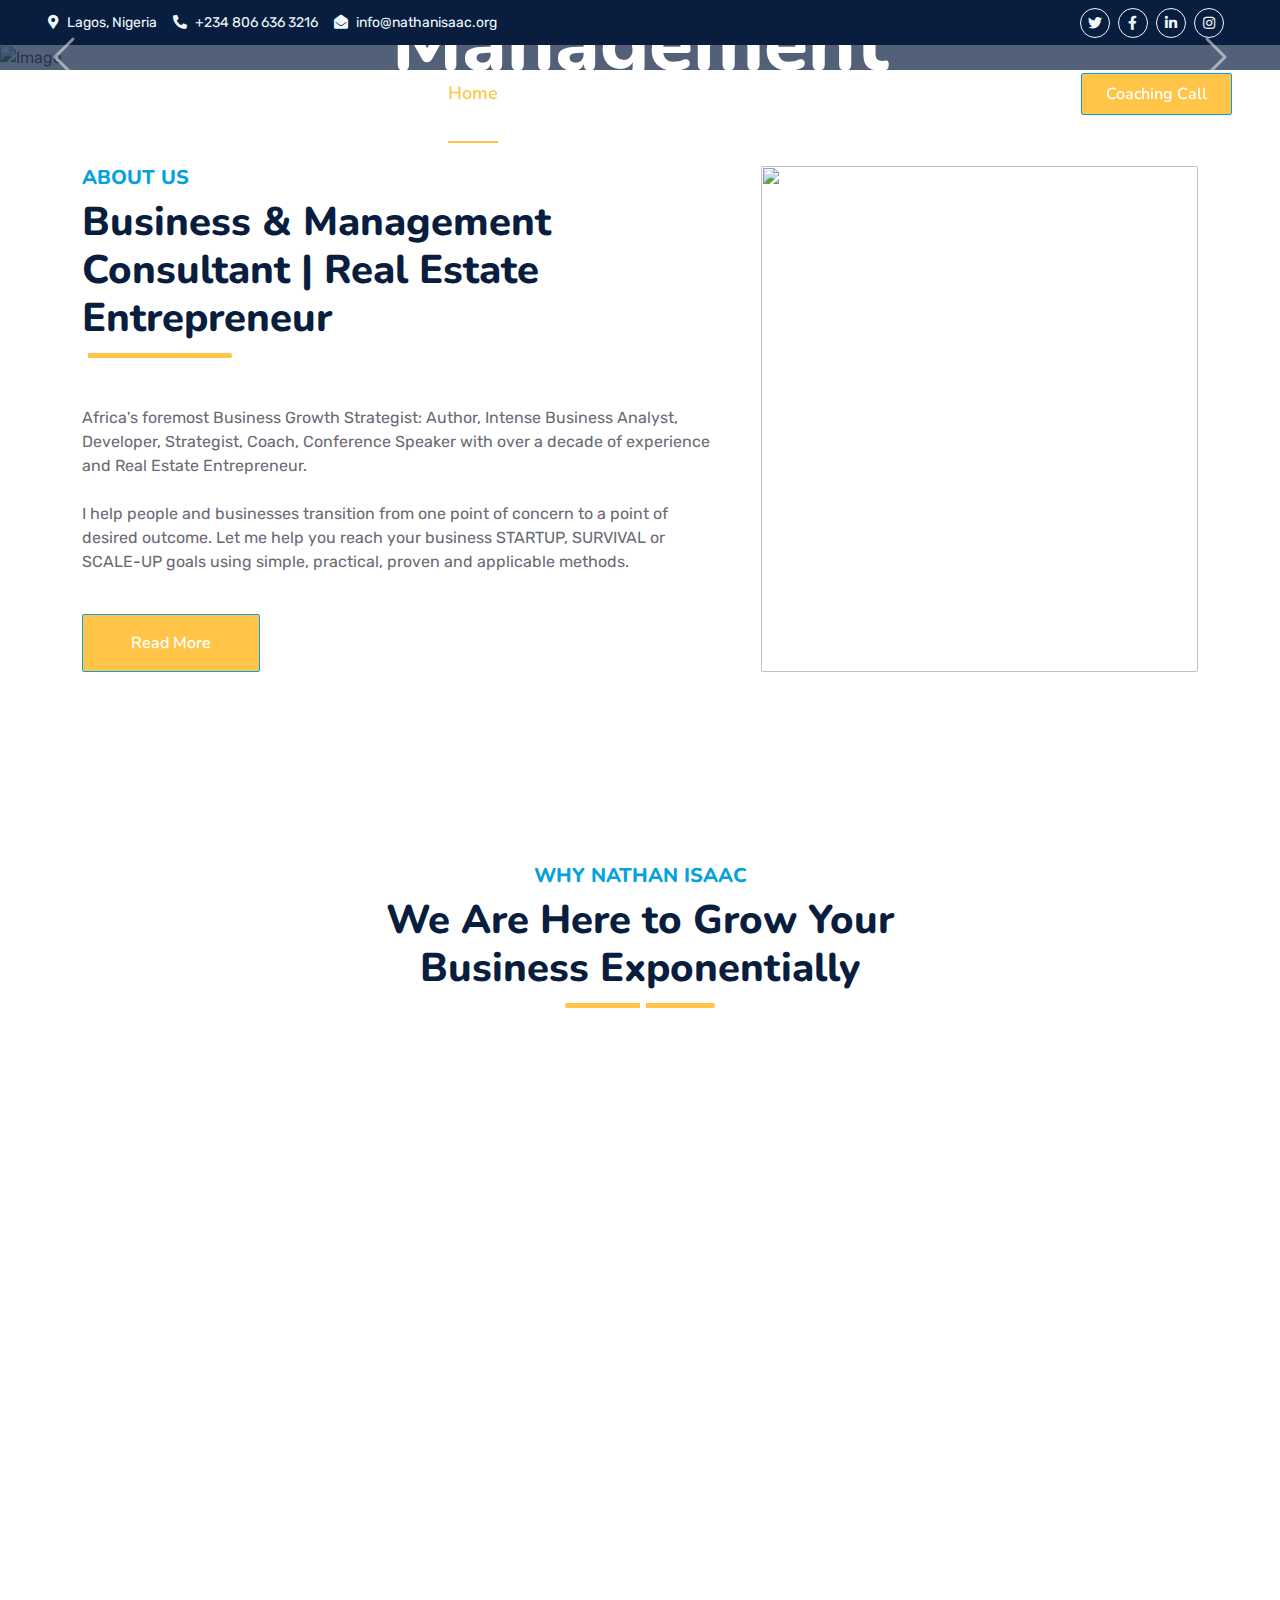
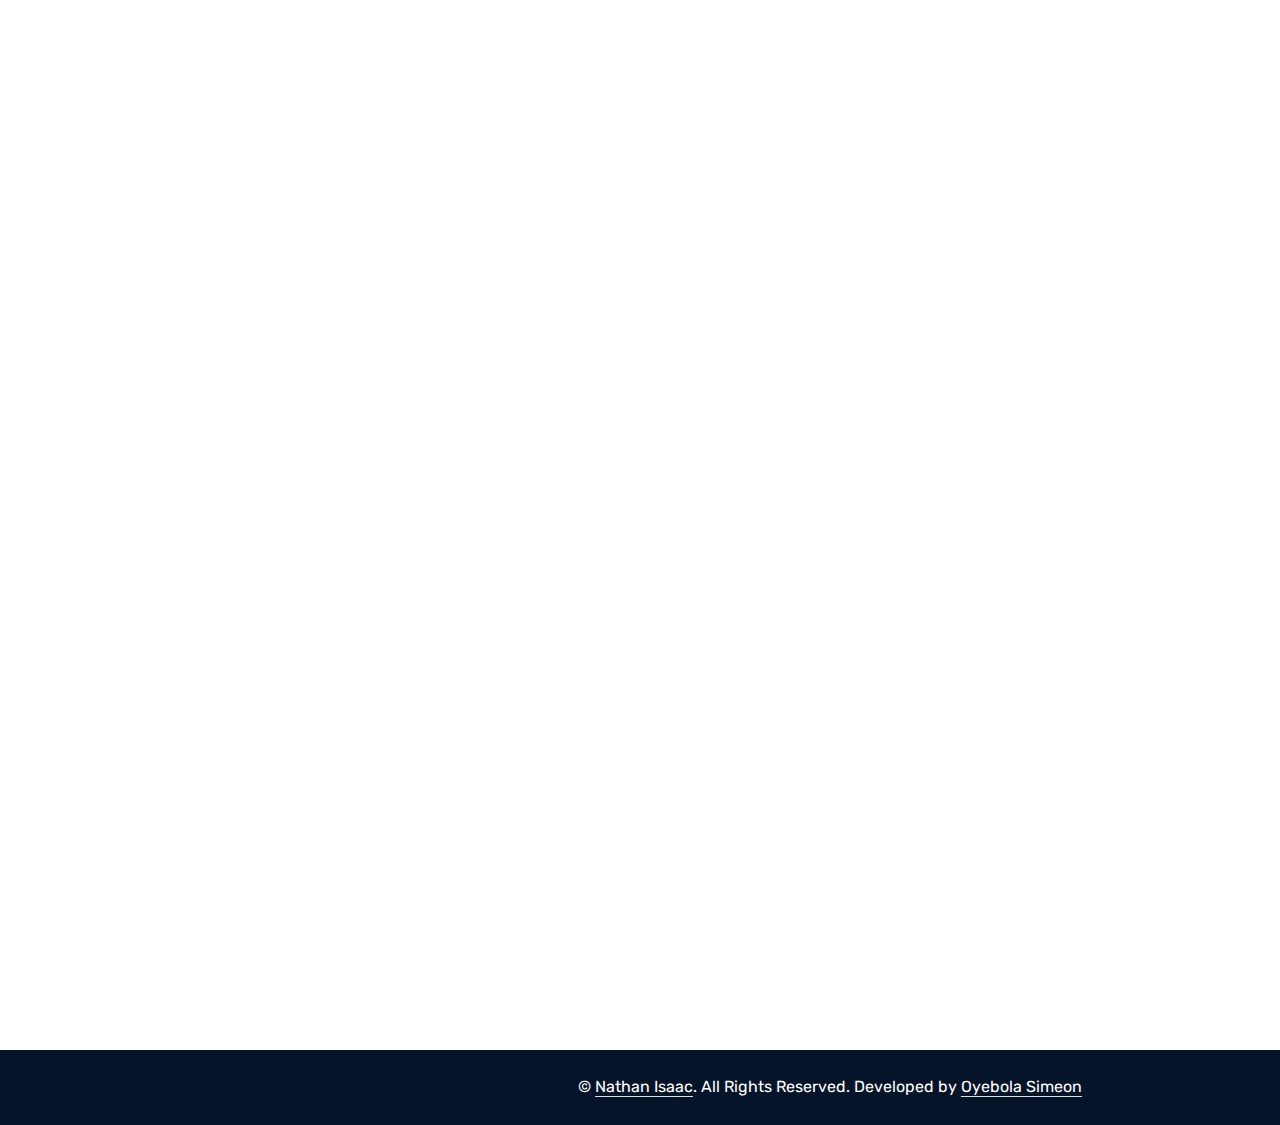
==== index.html @ c870b50d "content for home" ====
<!DOCTYPE html>
<html lang="en">

<head>
    <meta charset="utf-8">
    <title>Nathan Isaac -  The Nathan Isaac</title>
    <meta content="width=device-width, initial-scale=1.0" name="viewport">
    <meta content="Free HTML Templates" name="keywords">
    <meta content="Free HTML Templates" name="description">

    <!-- Favicon -->
    <link href="img/logo.png" rel="icon">

    <!-- Google Web Fonts -->
    <link rel="preconnect" href="https://fonts.googleapis.com">
    <link rel="preconnect" href="https://fonts.gstatic.com" crossorigin>
    <link href="https://fonts.googleapis.com/css2?family=Nunito:wght@400;600;700;800&family=Rubik:wght@400;500;600;700&display=swap" rel="stylesheet">

    <!-- Icon Font Stylesheet -->
    <link href="https://cdnjs.cloudflare.com/ajax/libs/font-awesome/5.10.0/css/all.min.css" rel="stylesheet">
    <link href="https://cdn.jsdelivr.net/npm/bootstrap-icons@1.4.1/font/bootstrap-icons.css" rel="stylesheet">

    <!-- Libraries Stylesheet -->
    <link href="lib/owlcarousel/assets/owl.carousel.min.css" rel="stylesheet">
    <link href="lib/animate/animate.min.css" rel="stylesheet">

    <!-- Customized Bootstrap Stylesheet #FFC448--> 
    <link href="css/bootstrap.min.css" rel="stylesheet">

    <!-- Template Stylesheet -->
    <link href="css/style.css" rel="stylesheet">
</head>

<body>
    <!-- Spinner Start -->
    <div id="spinner" class="show bg-white position-fixed translate-middle w-100 vh-100 top-50 start-50 d-flex align-items-center justify-content-center">
        <div class="spinner"></div>
    </div>
    <!-- Spinner End -->


    <!-- Topbar Start -->
    <div class="container-fluid bg-dark px-5 d-none d-lg-block">
        <div class="row gx-0">
            <div class="col-lg-8 text-center text-lg-start mb-2 mb-lg-0">
                <div class="d-inline-flex align-items-center" style="height: 45px;">
                    <small class="me-3 text-light"><i class="fa fa-map-marker-alt me-2"></i>Lagos, Nigeria</small>
                    <small class="me-3 text-light"><i class="fa fa-phone-alt me-2"></i>+234 806 636 3216</small>
                    <small class="text-light"><i class="fa fa-envelope-open me-2"></i>info@nathanisaac.org</small>
                </div>
            </div>
            <div class="col-lg-4 text-center text-lg-end">
                <div class="d-inline-flex align-items-center" style="height: 45px;">
                    <a class="btn btn-sm btn-outline-light btn-sm-square rounded-circle me-2" href="https://www.twitter.com/meetNathanIsaac"><i class="fab fa-twitter fw-normal"></i></a>
                    <a class="btn btn-sm btn-outline-light btn-sm-square rounded-circle me-2" href="https://www.facebook.com/meetnathanisaac"><i class="fab fa-facebook-f fw-normal"></i></a>
                    <a class="btn btn-sm btn-outline-light btn-sm-square rounded-circle me-2" href="https://www.linkedin.com/in/meetnathanisaac"><i class="fab fa-linkedin-in fw-normal"></i></a>
                    <a class="btn btn-sm btn-outline-light btn-sm-square rounded-circle me-2" href="www.instagram.com/meetnathanisaac"><i class="fab fa-instagram fw-normal"></i></a>
                    <!-- <a class="btn btn-sm btn-outline-light btn-sm-square rounded-circle" href=""><i class="fab fa-youtube fw-normal"></i></a> -->
                </div>
            </div>
        </div>
    </div>
    <!-- Topbar End -->


    <!-- Navbar & Carousel Start -->
    <div class="container-fluid position-relative p-0">
        <nav class="navbar navbar-expand-lg navbar-dark px-5 py-3 py-lg-0">
            <a href="index.html" class="navbar-brand p-0">
                <h1 class="m-0"><i class="fa fa-user-tie me-2"></i>Nathan Isaac</h1>
            </a>
            <button class="navbar-toggler" type="button" data-bs-toggle="collapse" data-bs-target="#navbarCollapse">
                <span class="fa fa-bars"></span>
            </button>
            <div class="collapse navbar-collapse" id="navbarCollapse">
                <div class="navbar-nav ms-auto py-0">
                    <a href="index.html" class="nav-item nav-link active">Home</a>
                    <!-- <a href="about.html" class="nav-item nav-link">About</a> -->
                    <!-- About DROPDOWN -->
                    <div class="nav-item dropdown">
                        <a href="#" class="nav-link dropdown-toggle" data-bs-toggle="dropdown">About</a>
                        <div class="dropdown-menu m-0">
                            <a href="profile.html" class="dropdown-item">Profile</a>
                            <a href="detail.html" class="dropdown-item">Mission</a>
                            <a href="detail.html" class="dropdown-item">Vision</a>
                            <a href="detail.html" class="dropdown-item">Core Values</a>
                            <a href="detail.html" class="dropdown-item">Gallery</a>
                        </div>
                    </div>
                    <a href="service.html" class="nav-item nav-link">Services</a>
                    <!-- Blog Dropdown -->
                    <div class="nav-item dropdown">
                        <a href="#" class="nav-link dropdown-toggle" data-bs-toggle="dropdown">Blog</a>
                        <div class="dropdown-menu m-0">
                            <a href="blog.html" class="dropdown-item">Business</a>
                            <a href="blog.html" class="dropdown-item">Finance</a>
                            <a href="blog.html" class="dropdown-item">Self Help</a>
                            <a href="blog.html" class="dropdown-item">Faith</a>
                            <!-- <a href="detail.html" class="dropdown-item">Blog Detail</a> -->
                        </div>
                    </div>

                    <!-- Resources Document -->
                    <div class="nav-item dropdown">
                        <a href="#" class="nav-link dropdown-toggle" data-bs-toggle="dropdown">Resources</a>
                        <div class="dropdown-menu m-0">
                            <a href="blog.html" class="dropdown-item">Books</a>
                            <a href="blog.html" class="dropdown-item">Podcasts</a>
                            <a href="blog.html" class="dropdown-item">Trainings</a>
                            <a href="blog.html" class="dropdown-item">Seminars</a>
                            <a href="blog.html" class="dropdown-item">Conferences</a>
                            <!-- <a href="detail.html" class="dropdown-item">Blog Detail</a> -->
                        </div>
                    </div>
                    <div class="nav-item dropdown">
                        <a href="#" class="nav-link dropdown-toggle" data-bs-toggle="dropdown">Pages</a>
                        <div class="dropdown-menu m-0">
                            <a href="price.html" class="dropdown-item">Testimonials</a>
                            <a href="feature.html" class="dropdown-item">Real Estate</a>
                            <a href="team.html" class="dropdown-item">Team Members</a>
                            <a href="testimonial.html" class="dropdown-item">Testimonial</a>
                            <a href="quote.html" class="dropdown-item">Free Quote</a>
                        </div>
                    </div>
                    <a href="contact.html" class="nav-item nav-link">Contact</a>
                </div>
                <!-- <butaton type="button" class="btn text-primary ms-3" data-bs-toggle="modal" data-bs-target="#searchModal"><i class="fa fa-search"></i></butaton> -->
                <!-- <a href="https://wa.link/mmnqjl" class="btn btn-primary py-2 px-4 ms-3">Coaching Call</a> -->
                <a href="https://superpeer.com/nathanisaac/-/business-growth-coaching" class="btn btn-primary py-2 px-4 ms-3">Coaching Call</a>
                
            </div>
        </nav>

        <div id="header-carousel" class="carousel slide carousel-fade" data-bs-ride="carousel">
            <div class="carousel-inner">
                <div class="carousel-item active">
                    <img style="width:100%; height: 90vh;" src="assets/img-1.jpg" alt="Image">
                    <div class="carousel-caption d-flex flex-column align-items-center justify-content-center">
                        <div class="p-3" style="max-width: 900px;">
                            <h5 class="text-white text-uppercase mb-3 animated slideInDown">NATHAN ISAAC</h5>
                            <h1 class="display-1 text-white mb-md-4 animated zoomIn">Business & Management Counsellor</h1>
                            <a href="quote.html" class="btn btn-primary py-md-3 px-md-5 me-3 animated slideInLeft">Access Masterclass</a>
                            <a href="" class="btn btn-outline-light py-md-3 px-md-5 animated slideInRight">Contact Us</a>
                        </div>
                    </div>
                </div>
                <div class="carousel-item">
                    <img style="width:100%; height: 90vh;" src="assets/img-2.jpg" alt="Image">
                    <div class="carousel-caption d-flex flex-column align-items-center justify-content-center">
                        <div class="p-3" style="max-width: 900px;">
                            <h5 class="text-white text-uppercase mb-3 animated slideInDown">NATHAN ISAAC</h5>
                            <h1 class="display-1 text-white mb-md-4 animated zoomIn">Intense Business Analyst</h1>
                            <a href="quote.html" class="btn btn-primary py-md-3 px-md-5 me-3 animated slideInLeft">Get Business Update</a>
                            <a href="" class="btn btn-outline-light py-md-3 px-md-5 animated slideInRight">Contact Us</a>
                        </div>
                    </div>
                </div>
                <div class="carousel-item">
                    <img style="width:100%; height: 90vh;"src="assets/img-1.jpg" alt="Image">
                    <div class="carousel-caption d-flex flex-column align-items-center justify-content-center">
                        <div class="p-3" style="max-width: 900px;">
                            <h5 class="text-white text-uppercase mb-3 animated slideInDown">NATHAN ISAAC</h5>
                            <h1 class="display-1 text-white mb-md-4 animated zoomIn">Real Estate Entrepreneur </h1>
                            <a href="quote.html" class="btn btn-primary py-md-3 px-md-5 me-3 animated slideInLeft">Become a Real Estate Broker</a>
                            <a href="" class="btn btn-outline-light py-md-3 px-md-5 animated slideInRight">Contact Us</a>
                        </div>
                    </div>
                </div>
                <div class="carousel-item">
                    <img style="width:100%; height: 90vh;"src="assets/img-2.jpg" alt="Image">
                    <div class="carousel-caption d-flex flex-column align-items-center justify-content-center">
                        <div class="p-3" style="max-width: 900px;">
                            <h5 class="text-white text-uppercase mb-3 animated slideInDown">NATHAN ISAAC</h5>
                            <h1 class="display-1 text-white mb-md-4 animated zoomIn">Conference Speaker </h1>
                            <a href="quote.html" class="btn btn-primary py-md-3 px-md-5 me-3 animated slideInLeft">Book Me</a>
                            <a href="" class="btn btn-outline-light py-md-3 px-md-5 animated slideInRight">Contact Us</a>
                        </div>
                    </div>
                </div>
            </div>
            <button class="carousel-control-prev" type="button" data-bs-target="#header-carousel"
                data-bs-slide="prev">
                <span class="carousel-control-prev-icon" aria-hidden="true"></span>
                <span class="visually-hidden">Previous</span>
            </button>
            <button class="carousel-control-next" type="button" data-bs-target="#header-carousel"
                data-bs-slide="next">
                <span class="carousel-control-next-icon" aria-hidden="true"></span>
                <span class="visually-hidden">Next</span>
            </button>
        </div>
    </div>
    <!-- Navbar & Carousel End -->


    <!-- Full Screen Search Start -->
    <div class="modal fade" id="searchModal" tabindex="-1">
        <div class="modal-dialog modal-fullscreen">
            <div class="modal-content" style="background: rgba(9, 30, 62, .7);">
                <div class="modal-header border-0">
                    <button type="button" class="btn bg-white btn-close" data-bs-dismiss="modal" aria-label="Close"></button>
                </div>
                <div class="modal-body d-flex align-items-center justify-content-center">
                    <div class="input-group" style="max-width: 600px;">
                        <input type="text" class="form-control bg-transparent border-primary p-3" placeholder="Type search keyword">
                        <button class="btn btn-primary px-4"><i class="bi bi-search"></i></button>
                    </div>
                </div>
            </div>
        </div>
    </div>
    <!-- Full Screen Search End -->


    <!-- About Start -->
    <div class="container-fluid py-5 wow fadeInUp" data-wow-delay="0.1s">
        <div class="container py-5">
            <div class="row g-5">
                <div class="col-lg-7">
                    <div class="section-title position-relative pb-3 mb-5">
                        <h5 class="fw-bold text-primary text-uppercase">About Us</h5>
                        <h1 class="mb-0">Business & Management Consultant | Real Estate Entrepreneur</h1>
                    </div>
                    <p class="mb-4">
                        Africa's foremost Business Growth Strategist:
Author, Intense Business Analyst, Developer, Strategist, Coach, Conference Speaker with over a decade of experience and Real Estate Entrepreneur.
                    </p>

                    <p class="mb-4">
                        I help people and businesses transition from one point of concern to a point of desired outcome. Let me help you reach your business STARTUP, SURVIVAL or SCALE-UP goals using simple, practical, proven and applicable methods.
                    </p>
                   
                    <a href="about.html" class="btn btn-primary py-3 px-5 mt-3 wow zoomIn" data-wow-delay="0.9s">Read More</a>
                </div>
                <div class="col-lg-5" style="min-height: 500px;">
                    <div class="position-relative h-100">
                        <img class="position-absolute w-100 h-100 rounded wow zoomIn" data-wow-delay="0.9s" src="assets/img-2.jpg" style="object-fit: cover;">
                    </div>
                </div>
            </div>
        </div>
    </div>
    <!-- About End -->


    <!-- Features Start -->
    <div class="container-fluid py-5 wow fadeInUp" data-wow-delay="0.1s">
        <div class="container py-5">
            <div class="section-title text-center position-relative pb-3 mb-5 mx-auto" style="max-width: 600px;">
                <h5 class="fw-bold text-primary text-uppercase">Why Nathan Isaac</h5>
                <h1 class="mb-0">We Are Here to Grow Your Business Exponentially</h1>
            </div>
            <div class="row g-5">
                <div class="col-lg-4">
                    <div class="row g-5">
                        <div class="col-12 wow zoomIn" data-wow-delay="0.2s">
                            <div class="bg-primary rounded d-flex align-items-center justify-content-center mb-3" style="width: 60px; height: 60px;">
                                <i class="fa fa-cubes text-white"></i>
                            </div>
                            <h4>Best Realtor</h4>
                            <p class="mb-0">I have worked and consulted for top real estate organization in Abia and Lagos State Respectively.</p>
                        </div>
                        <div class="col-12 wow zoomIn" data-wow-delay="0.6s">
                            <div class="bg-primary rounded d-flex align-items-center justify-content-center mb-3" style="width: 60px; height: 60px;">
                                <i class="fa fa-award text-white"></i>
                            </div>
                            <h4>Award Speaker</h4>
                            <p class="mb-0">Everyone can speak but not everyone can pass the message across. It is not all about motivation or random thrills but I speaking and pouring out words out of the depth of understanding </p>
                        </div>
                    </div>
                </div>
                <div class="col-lg-4  wow zoomIn" data-wow-delay="0.9s" style="min-height: 350px;">
                    <div class="position-relative h-100">
                        <img class="position-relative w-100 h-100 rounded wow zoomIn" style="border-radius: 30px 30px !important;" data-wow-delay="0.1s" src="img/nathan.png" style="object-fit: cover;">
                    </div>
                </div>
                <div class="col-lg-4">
                    <div class="row g-5">
                        <div class="col-12 wow zoomIn" data-wow-delay="0.4s">
                            <div class="bg-primary rounded d-flex align-items-center justify-content-center mb-3" style="width: 60px; height: 60px;">
                                <i class="fa fa-users-cog text-white"></i>
                            </div>
                            <h4>Professional Business Consultant</h4>
                            <p class="mb-0">Businesses today fails because business owners failed to learn the failure of successful business, many blind themselves to the reality of failure and encourage only the glimpse of what successful business owner say on the podium. I have made many realize why their business remains stagnant, why their success is a matter of neccessity but not a result of unhealthy competitions.</p>
                        </div>
                        <div class="col-12 wow zoomIn" data-wow-delay="0.8s">
                            <div class="bg-primary rounded d-flex align-items-center justify-content-center mb-3" style="width: 60px; height: 60px;">
                                <i class="fa fa-phone-alt text-white"></i>
                            </div>
                            <h4>Business Counsellor and Growth Strategist</h4>
                            <p class="mb-0">Train up a child the way he should go also applies to businesses most especially SMEs and Startups. I stand in as a business counsellor and growth strategist with reasonable KPIs that will yield success in your establishment.</p>
                        </div>
                    </div>
                </div>
            </div>
        </div>
    </div>
    <!-- Features Start -->


    <!-- Service Start -->
    <div class="container-fluid py-5 wow fadeInUp" data-wow-delay="0.1s">
        <div class="container py-5">
            <div class="section-title text-center position-relative pb-3 mb-5 mx-auto" style="max-width: 600px;">
                <h5 class="fw-bold text-primary text-uppercase">Our Services</h5>
                <h1 class="mb-0">Custom IT Solutions for Your Successful Business</h1>
            </div>
            <div class="row g-5">
                <div class="col-lg-4 col-md-6 wow zoomIn" data-wow-delay="0.3s">
                    <div class="service-item bg-light rounded d-flex flex-column align-items-center justify-content-center text-center">
                        <div class="service-icon">
                            <i class="fa fa-shield-alt text-white"></i>
                        </div>
                        <h4 class="mb-3">Cyber Security</h4>
                        <p class="m-0">Amet justo dolor lorem kasd amet magna sea stet eos vero lorem ipsum dolore sed</p>
                        <a class="btn btn-lg btn-primary rounded" href="">
                            <i class="bi bi-arrow-right"></i>
                        </a>
                    </div>
                </div>
                <div class="col-lg-4 col-md-6 wow zoomIn" data-wow-delay="0.6s">
                    <div class="service-item bg-light rounded d-flex flex-column align-items-center justify-content-center text-center">
                        <div class="service-icon">
                            <i class="fa fa-chart-pie text-white"></i>
                        </div>
                        <h4 class="mb-3">Data Analytics</h4>
                        <p class="m-0">Amet justo dolor lorem kasd amet magna sea stet eos vero lorem ipsum dolore sed</p>
                        <a class="btn btn-lg btn-primary rounded" href="">
                            <i class="bi bi-arrow-right"></i>
                        </a>
                    </div>
                </div>
                <div class="col-lg-4 col-md-6 wow zoomIn" data-wow-delay="0.9s">
                    <div class="service-item bg-light rounded d-flex flex-column align-items-center justify-content-center text-center">
                        <div class="service-icon">
                            <i class="fa fa-code text-white"></i>
                        </div>
                        <h4 class="mb-3">Web Development</h4>
                        <p class="m-0">Amet justo dolor lorem kasd amet magna sea stet eos vero lorem ipsum dolore sed</p>
                        <a class="btn btn-lg btn-primary rounded" href="">
                            <i class="bi bi-arrow-right"></i>
                        </a>
                    </div>
                </div>
                <div class="col-lg-4 col-md-6 wow zoomIn" data-wow-delay="0.3s">
                    <div class="service-item bg-light rounded d-flex flex-column align-items-center justify-content-center text-center">
                        <div class="service-icon">
                            <i class="fab fa-android text-white"></i>
                        </div>
                        <h4 class="mb-3">Apps Development</h4>
                        <p class="m-0">Amet justo dolor lorem kasd amet magna sea stet eos vero lorem ipsum dolore sed</p>
                        <a class="btn btn-lg btn-primary rounded" href="">
                            <i class="bi bi-arrow-right"></i>
                        </a>
                    </div>
                </div>
                <div class="col-lg-4 col-md-6 wow zoomIn" data-wow-delay="0.6s">
                    <div class="service-item bg-light rounded d-flex flex-column align-items-center justify-content-center text-center">
                        <div class="service-icon">
                            <i class="fa fa-search text-white"></i>
                        </div>
                        <h4 class="mb-3">SEO Optimization</h4>
                        <p class="m-0">Amet justo dolor lorem kasd amet magna sea stet eos vero lorem ipsum dolore sed</p>
                        <a class="btn btn-lg btn-primary rounded" href="">
                            <i class="bi bi-arrow-right"></i>
                        </a>
                    </div>
                </div>
                <div class="col-lg-4 col-md-6 wow zoomIn" data-wow-delay="0.9s">
                    <div class="position-relative bg-primary rounded h-100 d-flex flex-column align-items-center justify-content-center text-center p-5">
                        <h3 class="text-white mb-3">Call Us For Quote</h3>
                        <p class="text-white mb-3">Clita ipsum magna kasd rebum at ipsum amet dolor justo dolor est magna stet eirmod</p>
                        <h2 class="text-white mb-0">+012 345 6789</h2>
                    </div>
                </div>
            </div>
        </div>
    </div>
    <!-- Service End -->


    <!-- Pricing Plan Start -->
    <div class="container-fluid py-5 wow fadeInUp" data-wow-delay="0.1s">
        <div class="container py-5">
            <div class="section-title text-center position-relative pb-3 mb-5 mx-auto" style="max-width: 600px;">
                <h5 class="fw-bold text-primary text-uppercase">Pricing Plans</h5>
                <h1 class="mb-0">We are Offering Competitive Prices for Our Clients</h1>
            </div>
            <div class="row g-0">
                <div class="col-lg-4 wow slideInUp" data-wow-delay="0.6s">
                    <div class="bg-light rounded">
                        <div class="border-bottom py-4 px-5 mb-4">
                            <h4 class="text-primary mb-1">Basic Plan</h4>
                            <small class="text-uppercase">For Small Size Business</small>
                        </div>
                        <div class="p-5 pt-0">
                            <h1 class="display-5 mb-3">
                                <small class="align-top" style="font-size: 22px; line-height: 45px;">$</small>49.00<small
                                    class="align-bottom" style="font-size: 16px; line-height: 40px;">/ Month</small>
                            </h1>
                            <div class="d-flex justify-content-between mb-3"><span>HTML5 & CSS3</span><i class="fa fa-check text-primary pt-1"></i></div>
                            <div class="d-flex justify-content-between mb-3"><span>Bootstrap v5</span><i class="fa fa-check text-primary pt-1"></i></div>
                            <div class="d-flex justify-content-between mb-3"><span>Responsive Layout</span><i class="fa fa-times text-danger pt-1"></i></div>
                            <div class="d-flex justify-content-between mb-2"><span>Cross-browser Support</span><i class="fa fa-times text-danger pt-1"></i></div>
                            <a href="" class="btn btn-primary py-2 px-4 mt-4">Order Now</a>
                        </div>
                    </div>
                </div>
                <div class="col-lg-4 wow slideInUp" data-wow-delay="0.3s">
                    <div class="bg-white rounded shadow position-relative" style="z-index: 1;">
                        <div class="border-bottom py-4 px-5 mb-4">
                            <h4 class="text-primary mb-1">Standard Plan</h4>
                            <small class="text-uppercase">For Medium Size Business</small>
                        </div>
                        <div class="p-5 pt-0">
                            <h1 class="display-5 mb-3">
                                <small class="align-top" style="font-size: 22px; line-height: 45px;">$</small>99.00<small
                                    class="align-bottom" style="font-size: 16px; line-height: 40px;">/ Month</small>
                            </h1>
                            <div class="d-flex justify-content-between mb-3"><span>HTML5 & CSS3</span><i class="fa fa-check text-primary pt-1"></i></div>
                            <div class="d-flex justify-content-between mb-3"><span>Bootstrap v5</span><i class="fa fa-check text-primary pt-1"></i></div>
                            <div class="d-flex justify-content-between mb-3"><span>Responsive Layout</span><i class="fa fa-check text-primary pt-1"></i></div>
                            <div class="d-flex justify-content-between mb-2"><span>Cross-browser Support</span><i class="fa fa-times text-danger pt-1"></i></div>
                            <a href="" class="btn btn-primary py-2 px-4 mt-4">Order Now</a>
                        </div>
                    </div>
                </div>
                <div class="col-lg-4 wow slideInUp" data-wow-delay="0.9s">
                    <div class="bg-light rounded">
                        <div class="border-bottom py-4 px-5 mb-4">
                            <h4 class="text-primary mb-1">Advanced Plan</h4>
                            <small class="text-uppercase">For Large Size Business</small>
                        </div>
                        <div class="p-5 pt-0">
                            <h1 class="display-5 mb-3">
                                <small class="align-top" style="font-size: 22px; line-height: 45px;">$</small>149.00<small
                                    class="align-bottom" style="font-size: 16px; line-height: 40px;">/ Month</small>
                            </h1>
                            <div class="d-flex justify-content-between mb-3"><span>HTML5 & CSS3</span><i class="fa fa-check text-primary pt-1"></i></div>
                            <div class="d-flex justify-content-between mb-3"><span>Bootstrap v5</span><i class="fa fa-check text-primary pt-1"></i></div>
                            <div class="d-flex justify-content-between mb-3"><span>Responsive Layout</span><i class="fa fa-check text-primary pt-1"></i></div>
                            <div class="d-flex justify-content-between mb-2"><span>Cross-browser Support</span><i class="fa fa-check text-primary pt-1"></i></div>
                            <a href="" class="btn btn-primary py-2 px-4 mt-4">Order Now</a>
                        </div>
                    </div>
                </div>
            </div>
        </div>
    </div>
    <!-- Pricing Plan End -->


    <!-- Quote Start -->
    <div class="container-fluid py-5 wow fadeInUp" data-wow-delay="0.1s">
        <div class="container py-5">
            <div class="row g-5">
                <div class="col-lg-7">
                    <div class="section-title position-relative pb-3 mb-5">
                        <h5 class="fw-bold text-primary text-uppercase">Request A Quote</h5>
                        <h1 class="mb-0">Need A Free Quote? Please Feel Free to Contact Us</h1>
                    </div>
                    <div class="row gx-3">
                        <div class="col-sm-6 wow zoomIn" data-wow-delay="0.2s">
                            <h5 class="mb-4"><i class="fa fa-reply text-primary me-3"></i>Reply within 24 hours</h5>
                        </div>
                        <div class="col-sm-6 wow zoomIn" data-wow-delay="0.4s">
                            <h5 class="mb-4"><i class="fa fa-phone-alt text-primary me-3"></i>24 hrs telephone support</h5>
                        </div>
                    </div>
                    <p class="mb-4">Eirmod sed tempor lorem ut dolores. Aliquyam sit sadipscing kasd ipsum. Dolor ea et dolore et at sea ea at dolor, justo ipsum duo rebum sea invidunt voluptua. Eos vero eos vero ea et dolore eirmod et. Dolores diam duo invidunt lorem. Elitr ut dolores magna sit. Sea dolore sanctus sed et. Takimata takimata sanctus sed.</p>
                    <div class="d-flex align-items-center mt-2 wow zoomIn" data-wow-delay="0.6s">
                        <div class="bg-primary d-flex align-items-center justify-content-center rounded" style="width: 60px; height: 60px;">
                            <i class="fa fa-phone-alt text-white"></i>
                        </div>
                        <div class="ps-4">
                            <h5 class="mb-2">Call to ask any question</h5>
                            <h4 class="text-primary mb-0">+012 345 6789</h4>
                        </div>
                    </div>
                </div>
                <div class="col-lg-5">
                    <div class="bg-primary rounded h-100 d-flex align-items-center p-5 wow zoomIn" data-wow-delay="0.9s">
                        <form>
                            <div class="row g-3">
                                <div class="col-xl-12">
                                    <input type="text" class="form-control bg-light border-0" placeholder="Your Name" style="height: 55px;">
                                </div>
                                <div class="col-12">
                                    <input type="email" class="form-control bg-light border-0" placeholder="Your Email" style="height: 55px;">
                                </div>
                                <div class="col-12">
                                    <select class="form-select bg-light border-0" style="height: 55px;">
                                        <option selected>Select A Service</option>
                                        <option value="1">Service 1</option>
                                        <option value="2">Service 2</option>
                                        <option value="3">Service 3</option>
                                    </select>
                                </div>
                                <div class="col-12">
                                    <textarea class="form-control bg-light border-0" rows="3" placeholder="Message"></textarea>
                                </div>
                                <div class="col-12">
                                    <button class="btn btn-dark w-100 py-3" type="submit">Request A Quote</button>
                                </div>
                            </div>
                        </form>
                    </div>
                </div>
            </div>
        </div>
    </div>
    <!-- Quote End -->


    <!-- Testimonial Start -->
    <div class="container-fluid py-5 wow fadeInUp" data-wow-delay="0.1s">
        <div class="container py-5">
            <div class="section-title text-center position-relative pb-3 mb-4 mx-auto" style="max-width: 600px;">
                <h5 class="fw-bold text-primary text-uppercase">Testimonial</h5>
                <h1 class="mb-0">What Our Clients Say About Our Digital Services</h1>
            </div>
            <div class="owl-carousel testimonial-carousel wow fadeInUp" data-wow-delay="0.6s">
                <div class="testimonial-item bg-light my-4">
                    <div class="d-flex align-items-center border-bottom pt-5 pb-4 px-5">
                        <img class="img-fluid rounded" src="img/testimonial-1.jpg" style="width: 60px; height: 60px;" >
                        <div class="ps-4">
                            <h4 class="text-primary mb-1">Client Name</h4>
                            <small class="text-uppercase">Profession</small>
                        </div>
                    </div>
                    <div class="pt-4 pb-5 px-5">
                        Dolor et eos labore, stet justo sed est sed. Diam sed sed dolor stet amet eirmod eos labore diam
                    </div>
                </div>
                <div class="testimonial-item bg-light my-4">
                    <div class="d-flex align-items-center border-bottom pt-5 pb-4 px-5">
                        <img class="img-fluid rounded" src="img/testimonial-2.jpg" style="width: 60px; height: 60px;" >
                        <div class="ps-4">
                            <h4 class="text-primary mb-1">Client Name</h4>
                            <small class="text-uppercase">Profession</small>
                        </div>
                    </div>
                    <div class="pt-4 pb-5 px-5">
                        Dolor et eos labore, stet justo sed est sed. Diam sed sed dolor stet amet eirmod eos labore diam
                    </div>
                </div>
                <div class="testimonial-item bg-light my-4">
                    <div class="d-flex align-items-center border-bottom pt-5 pb-4 px-5">
                        <img class="img-fluid rounded" src="img/testimonial-3.jpg" style="width: 60px; height: 60px;" >
                        <div class="ps-4">
                            <h4 class="text-primary mb-1">Client Name</h4>
                            <small class="text-uppercase">Profession</small>
                        </div>
                    </div>
                    <div class="pt-4 pb-5 px-5">
                        Dolor et eos labore, stet justo sed est sed. Diam sed sed dolor stet amet eirmod eos labore diam
                    </div>
                </div>
                <div class="testimonial-item bg-light my-4">
                    <div class="d-flex align-items-center border-bottom pt-5 pb-4 px-5">
                        <img class="img-fluid rounded" src="img/testimonial-4.jpg" style="width: 60px; height: 60px;" >
                        <div class="ps-4">
                            <h4 class="text-primary mb-1">Client Name</h4>
                            <small class="text-uppercase">Profession</small>
                        </div>
                    </div>
                    <div class="pt-4 pb-5 px-5">
                        Dolor et eos labore, stet justo sed est sed. Diam sed sed dolor stet amet eirmod eos labore diam
                    </div>
                </div>
            </div>
        </div>
    </div>
    <!-- Testimonial End -->


    <!-- Team Start -->
    <div class="container-fluid py-5 wow fadeInUp" data-wow-delay="0.1s">
        <div class="container py-5">
            <div class="section-title text-center position-relative pb-3 mb-5 mx-auto" style="max-width: 600px;">
                <h5 class="fw-bold text-primary text-uppercase">Team Members</h5>
                <h1 class="mb-0">Professional Stuffs Ready to Help Your Business</h1>
            </div>
            <div class="row g-5">
                <div class="col-lg-4 wow slideInUp" data-wow-delay="0.3s">
                    <div class="team-item bg-light rounded overflow-hidden">
                        <div class="team-img position-relative overflow-hidden">
                            <img class="img-fluid w-100" src="img/team-1.jpg" alt="">
                            <div class="team-social">
                                <a class="btn btn-lg btn-primary btn-lg-square rounded" href=""><i class="fab fa-twitter fw-normal"></i></a>
                                <a class="btn btn-lg btn-primary btn-lg-square rounded" href=""><i class="fab fa-facebook-f fw-normal"></i></a>
                                <a class="btn btn-lg btn-primary btn-lg-square rounded" href=""><i class="fab fa-instagram fw-normal"></i></a>
                                <a class="btn btn-lg btn-primary btn-lg-square rounded" href=""><i class="fab fa-linkedin-in fw-normal"></i></a>
                            </div>
                        </div>
                        <div class="text-center py-4">
                            <h4 class="text-primary">Full Name</h4>
                            <p class="text-uppercase m-0">Designation</p>
                        </div>
                    </div>
                </div>
                <div class="col-lg-4 wow slideInUp" data-wow-delay="0.6s">
                    <div class="team-item bg-light rounded overflow-hidden">
                        <div class="team-img position-relative overflow-hidden">
                            <img class="img-fluid w-100" src="img/team-2.jpg" alt="">
                            <div class="team-social">
                                <a class="btn btn-lg btn-primary btn-lg-square rounded" href=""><i class="fab fa-twitter fw-normal"></i></a>
                                <a class="btn btn-lg btn-primary btn-lg-square rounded" href=""><i class="fab fa-facebook-f fw-normal"></i></a>
                                <a class="btn btn-lg btn-primary btn-lg-square rounded" href=""><i class="fab fa-instagram fw-normal"></i></a>
                                <a class="btn btn-lg btn-primary btn-lg-square rounded" href=""><i class="fab fa-linkedin-in fw-normal"></i></a>
                            </div>
                        </div>
                        <div class="text-center py-4">
                            <h4 class="text-primary">Full Name</h4>
                            <p class="text-uppercase m-0">Designation</p>
                        </div>
                    </div>
                </div>
                <div class="col-lg-4 wow slideInUp" data-wow-delay="0.9s">
                    <div class="team-item bg-light rounded overflow-hidden">
                        <div class="team-img position-relative overflow-hidden">
                            <img class="img-fluid w-100" src="img/team-3.jpg" alt="">
                            <div class="team-social">
                                <a class="btn btn-lg btn-primary btn-lg-square rounded" href=""><i class="fab fa-twitter fw-normal"></i></a>
                                <a class="btn btn-lg btn-primary btn-lg-square rounded" href=""><i class="fab fa-facebook-f fw-normal"></i></a>
                                <a class="btn btn-lg btn-primary btn-lg-square rounded" href=""><i class="fab fa-instagram fw-normal"></i></a>
                                <a class="btn btn-lg btn-primary btn-lg-square rounded" href=""><i class="fab fa-linkedin-in fw-normal"></i></a>
                            </div>
                        </div>
                        <div class="text-center py-4">
                            <h4 class="text-primary">Full Name</h4>
                            <p class="text-uppercase m-0">Designation</p>
                        </div>
                    </div>
                </div>
            </div>
        </div>
    </div>
    <!-- Team End -->


    <!-- Blog Start -->
    <div class="container-fluid py-5 wow fadeInUp" data-wow-delay="0.1s">
        <div class="container py-5">
            <div class="section-title text-center position-relative pb-3 mb-5 mx-auto" style="max-width: 600px;">
                <h5 class="fw-bold text-primary text-uppercase">Latest Blog</h5>
                <h1 class="mb-0">Read The Latest Articles from Our Blog Post</h1>
            </div>
            <div class="row g-5">
                <div class="col-lg-4 wow slideInUp" data-wow-delay="0.3s">
                    <div class="blog-item bg-light rounded overflow-hidden">
                        <div class="blog-img position-relative overflow-hidden">
                            <img class="img-fluid" src="img/blog-1.jpg" alt="">
                            <a class="position-absolute top-0 start-0 bg-primary text-white rounded-end mt-5 py-2 px-4" href="">Web Design</a>
                        </div>
                        <div class="p-4">
                            <div class="d-flex mb-3">
                                <small class="me-3"><i class="far fa-user text-primary me-2"></i>John Doe</small>
                                <small><i class="far fa-calendar-alt text-primary me-2"></i>01 Jan, 2045</small>
                            </div>
                            <h4 class="mb-3">How to build a website</h4>
                            <p>Dolor et eos labore stet justo sed est sed sed sed dolor stet amet</p>
                            <a class="text-uppercase" href="">Read More <i class="bi bi-arrow-right"></i></a>
                        </div>
                    </div>
                </div>
                <div class="col-lg-4 wow slideInUp" data-wow-delay="0.6s">
                    <div class="blog-item bg-light rounded overflow-hidden">
                        <div class="blog-img position-relative overflow-hidden">
                            <img class="img-fluid" src="img/blog-2.jpg" alt="">
                            <a class="position-absolute top-0 start-0 bg-primary text-white rounded-end mt-5 py-2 px-4" href="">Web Design</a>
                        </div>
                        <div class="p-4">
                            <div class="d-flex mb-3">
                                <small class="me-3"><i class="far fa-user text-primary me-2"></i>John Doe</small>
                                <small><i class="far fa-calendar-alt text-primary me-2"></i>01 Jan, 2045</small>
                            </div>
                            <h4 class="mb-3">How to build a website</h4>
                            <p>Dolor et eos labore stet justo sed est sed sed sed dolor stet amet</p>
                            <a class="text-uppercase" href="">Read More <i class="bi bi-arrow-right"></i></a>
                        </div>
                    </div>
                </div>
                <div class="col-lg-4 wow slideInUp" data-wow-delay="0.9s">
                    <div class="blog-item bg-light rounded overflow-hidden">
                        <div class="blog-img position-relative overflow-hidden">
                            <img class="img-fluid" src="img/blog-3.jpg" alt="">
                            <a class="position-absolute top-0 start-0 bg-primary text-white rounded-end mt-5 py-2 px-4" href="">Web Design</a>
                        </div>
                        <div class="p-4">
                            <div class="d-flex mb-3">
                                <small class="me-3"><i class="far fa-user text-primary me-2"></i>John Doe</small>
                                <small><i class="far fa-calendar-alt text-primary me-2"></i>01 Jan, 2045</small>
                            </div>
                            <h4 class="mb-3">How to build a website</h4>
                            <p>Dolor et eos labore stet justo sed est sed sed sed dolor stet amet</p>
                            <a class="text-uppercase" href="">Read More <i class="bi bi-arrow-right"></i></a>
                        </div>
                    </div>
                </div>
            </div>
        </div>
    </div>
    <!-- Blog Start -->


    <!-- Vendor Start -->
    <div class="container-fluid py-5 wow fadeInUp" data-wow-delay="0.1s">
        <div class="container py-5 mb-5">
            <div class="bg-white">
                <div class="owl-carousel vendor-carousel">
                    <img src="img/vendor-1.jpg" alt="">
                    <img src="img/vendor-2.jpg" alt="">
                    <img src="img/vendor-3.jpg" alt="">
                    <img src="img/vendor-4.jpg" alt="">
                    <img src="img/vendor-5.jpg" alt="">
                    <img src="img/vendor-6.jpg" alt="">
                    <img src="img/vendor-7.jpg" alt="">
                    <img src="img/vendor-8.jpg" alt="">
                    <img src="img/vendor-9.jpg" alt="">
                </div>
            </div>
        </div>
    </div>
    <!-- Vendor End -->
    

    <!-- Footer Start -->
    <div class="container-fluid bg-dark text-light mt-5 wow fadeInUp" data-wow-delay="0.1s">
        <div class="container">
            <div class="row gx-5">
                <div class="col-lg-4 col-md-6 footer-about">
                    <div class="d-flex flex-column align-items-center justify-content-center text-center h-100 bg-primary p-4">
                        <a href="index.html" class="navbar-brand">
                            <h1 class="m-0 text-white"><i class="fa fa-user-tie me-2"></i>Nathan Isaac<br> Newsletter</h1>
                        </a>
                        <p class="mt-3 mb-4">
                            Kindly enter your valid and email so as to be getting our weekly Newsletter
                        </p>
                        <form action="">
                            <div class="input-group">
                                <input type="text" class="form-control border-white p-3" placeholder="Your Email">
                                <button class="btn btn-dark">Subscribe</button>
                            </div>
                        </form>
                    </div>
                </div>
                <div class="col-lg-8 col-md-6">
                    <div class="row gx-5">
                        <div class="col-lg-4 col-md-12 pt-5 mb-5">
                            <div class="section-title section-title-sm position-relative pb-3 mb-4">
                                <h3 class="text-light mb-0">Contact <Menu:t></Menu:t></h3>
                            </div>
                            <div class="d-flex mb-2">
                                <i class="bi bi-geo-alt text-primary me-2"></i>
                                <p class="mb-0">Lagos, Nigeriap>
                            </div>
                            <div class="d-flex mb-2">
                                <i class="bi bi-envelope-open text-primary me-2"></i>
                                <p class="mb-0">info@nathanisaac.org</p>
                            </div>
                            
                            <div class="d-flex mb-2">
                                <i class="bi bi-telephone text-primary me-2"></i>
                                <p class="mb-0">+234 806 636 3216</p>
                            </div>
                            <div class="d-flex mt-4">
                              
                                <a class="btn btn-primary btn-square me-2" href="https://www.twitter.com/meetNathanIsaac"><i class="fab fa-twitter fw-normal"></i></a>
                                <a class="btn btn-primary btn-square me-2" href="https://www.facebook.com/meetnathanisaac"><i class="fab fa-facebook-f fw-normal"></i></a>
                                <a class="btn btn-primary btn-square me-2" href="https://www.linkedin.com/in/meetnathanisaac"><i class="fab fa-linkedin-in fw-normal"></i></a>
                                <a class="btn btn-primary btn-square" href="https://www.instagram.com/meetnathanisaac"><i class="fab fa-instagram fw-normal"></i></a>
                            </div>
                        </div>
                        <div class="col-lg-4 col-md-12 pt-0 pt-lg-5 mb-5">
                            <div class="section-title section-title-sm position-relative pb-3 mb-4">
                                <h3 class="text-light mb-0">Quick Links</h3>
                            </div>
                            <div class="link-animated d-flex flex-column justify-content-start">
                                <a class="text-light mb-2" href="#"><i class="bi bi-arrow-right text-primary me-2"></i>Home</a>
                                <a class="text-light mb-2" href="#"><i class="bi bi-arrow-right text-primary me-2"></i>About Us</a>
                                <a class="text-light mb-2" href="#"><i class="bi bi-arrow-right text-primary me-2"></i>My Store</a>
                                <a class="text-light mb-2" href="#"><i class="bi bi-arrow-right text-primary me-2"></i>Meet The Team</a>
                                <a class="text-light mb-2" href="#"><i class="bi bi-arrow-right text-primary me-2"></i>Latest Blog</a>
                                <a class="text-light" href="#"><i class="bi bi-arrow-right text-primary me-2"></i>Contact Us</a>
                            </div>
                        </div>
                        <div class="col-lg-4 col-md-12 pt-0 pt-lg-5 mb-5">
                            <div class="section-title section-title-sm position-relative pb-3 mb-4">
                                <h3 class="text-light mb-0">Popular Links</h3>
                            </div>
                            <div class="link-animated d-flex flex-column justify-content-start">
                                <a class="text-light mb-2" href="index.html"><i class="bi bi-arrow-right text-primary me-2"></i>Home</a>
                                <a class="text-light mb-2" href="about.html"><i class="bi bi-arrow-right text-primary me-2"></i>About Us</a>
                                <a class="text-light mb-2" href="#"><i class="bi bi-arrow-right text-primary me-2"></i>Our Services</a>
                                <a class="text-light mb-2" href="#"><i class="bi bi-arrow-right text-primary me-2"></i>Meet The Team</a>
                                <a class="text-light mb-2" href="#"><i class="bi bi-arrow-right text-primary me-2"></i>Conferences</a>
                                <a class="text-light" href="#"><i class="bi bi-arrow-right text-primary me-2"></i>Contact Us</a>
                            </div>
                        </div>
                    </div>
                </div>
            </div>
        </div>
    </div>
    <div class="container-fluid text-white" style="background: #061429;">
        <div class="container text-center">
            <div class="row justify-content-end">
                <div class="col-lg-8 col-md-6">
                    <div class="d-flex align-items-center justify-content-center" style="height: 75px;">
                        <p class="mb-0">&copy; <a class="text-white border-bottom" href="#">Nathan Isaac</a>. All Rights Reserved. 
						
						Developed by <a class="text-white border-bottom" href="https://oyebolasimeon.cloud">Oyebola Simeon</a></p>
                    </div>
                </div>
            </div>
        </div>
    </div>
    <!-- Footer End -->


    <!-- Back to Top -->
    <a href="#" class="btn btn-lg btn-primary btn-lg-square rounded back-to-top"><i class="bi bi-arrow-up"></i></a>


    <!-- JavaScript Libraries -->
    <script src="https://code.jquery.com/jquery-3.4.1.min.js"></script>
    <script src="https://cdn.jsdelivr.net/npm/bootstrap@5.0.0/dist/js/bootstrap.bundle.min.js"></script>
    <script src="lib/wow/wow.min.js"></script>
    <script src="lib/easing/easing.min.js"></script>
    <script src="lib/waypoints/waypoints.min.js"></script>
    <script src="lib/counterup/counterup.min.js"></script>
    <script src="lib/owlcarousel/owl.carousel.min.js"></script>

    <!-- Template Javascript -->
    <script src="js/main.js"></script>
</body>

</html>
---- css/style.css ----
/********** Template CSS **********/
:root {
    --primary: #FFC448;
    --secondary: #FFC448;
    --light: #FFC448;
    --dark: #FFC448;
}


/*** Spinner ***/
.spinner {
    width: 40px;
    height: 40px;
    background: var(--primary);
    margin: 100px auto;
    -webkit-animation: sk-rotateplane 1.2s infinite ease-in-out;
    animation: sk-rotateplane 1.2s infinite ease-in-out;
}

@-webkit-keyframes sk-rotateplane {
    0% {
        -webkit-transform: perspective(120px)
    }
    50% {
        -webkit-transform: perspective(120px) rotateY(180deg)
    }
    100% {
        -webkit-transform: perspective(120px) rotateY(180deg) rotateX(180deg)
    }
}

@keyframes sk-rotateplane {
    0% {
        transform: perspective(120px) rotateX(0deg) rotateY(0deg);
        -webkit-transform: perspective(120px) rotateX(0deg) rotateY(0deg)
    }
    50% {
        transform: perspective(120px) rotateX(-180.1deg) rotateY(0deg);
        -webkit-transform: perspective(120px) rotateX(-180.1deg) rotateY(0deg)
    }
    100% {
        transform: perspective(120px) rotateX(-180deg) rotateY(-179.9deg);
        -webkit-transform: perspective(120px) rotateX(-180deg) rotateY(-179.9deg);
    }
}

#spinner {
    opacity: 0;
    visibility: hidden;
    transition: opacity .5s ease-out, visibility 0s linear .5s;
    z-index: 99999;
}

#spinner.show {
    transition: opacity .5s ease-out, visibility 0s linear 0s;
    visibility: visible;
    opacity: 1;
}


/*** Heading ***/
h1,
h2,
.fw-bold {
    font-weight: 800 !important;
}

h3,
h4,
.fw-semi-bold {
    font-weight: 700 !important;
}

h5,
h6,
.fw-medium {
    font-weight: 600 !important;
}


/*** Button ***/
.btn {
    font-family: 'Nunito', sans-serif;
    font-weight: 600;
    transition: .5s;
}

.btn-primary,
.btn-secondary {
    color: #FFFFFF;
    box-shadow: inset 0 0 0 50px transparent;
}

.btn-primary:hover {
    box-shadow: inset 0 0 0 0 var(--primary);
}

.btn-secondary:hover {
    box-shadow: inset 0 0 0 0 var(--secondary);
}

.btn-square {
    width: 36px;
    height: 36px;
}

.btn-sm-square {
    width: 30px;
    height: 30px;
}

.btn-lg-square {
    width: 48px;
    height: 48px;
}

.btn-square,
.btn-sm-square,
.btn-lg-square {
    padding-left: 0;
    padding-right: 0;
    text-align: center;
}


/*** Navbar ***/
.navbar-dark .navbar-nav .nav-link {
    font-family: 'Nunito', sans-serif;
    position: relative;
    margin-left: 25px;
    padding: 35px 0;
    color: #FFFFFF;
    font-size: 18px;
    font-weight: 600;
    outline: none;
    transition: .5s;
}

.sticky-top.navbar-dark .navbar-nav .nav-link {
    padding: 20px 0;
    color: var(--dark);
}

.navbar-dark .navbar-nav .nav-link:hover,
.navbar-dark .navbar-nav .nav-link.active {
    color: var(--primary);
}

.navbar-dark .navbar-brand h1 {
    color: #FFFFFF;
}

.navbar-dark .navbar-toggler {
    color: var(--primary) !important;
    border-color: var(--primary) !important;
}

@media (max-width: 991.98px) {
    .sticky-top.navbar-dark {
        position: relative;
        background: #FFC448;
    }

    .navbar-dark .navbar-nav .nav-link,
    .navbar-dark .navbar-nav .nav-link.show,
    .sticky-top.navbar-dark .navbar-nav .nav-link {
        padding: 10px 0;
        color: var(--dark);
    }

    .navbar-dark .navbar-brand h1 {
        color: var(--primary);
    }
}

@media (min-width: 992px) {
    .navbar-dark {
        position: absolute;
        width: 100%;
        top: 0;
        left: 0;
        border-bottom: 1px solid rgba(256, 256, 256, .1);
        z-index: 999;
    }
    
    .sticky-top.navbar-dark {
        position: fixed;
        background: #FFFFFF;
    }

    .navbar-dark .navbar-nav .nav-link::before {
        position: absolute;
        content: "";
        width: 0;
        height: 2px;
        bottom: -1px;
        left: 50%;
        background: var(--primary);
        transition: .5s;
    }

    .navbar-dark .navbar-nav .nav-link:hover::before,
    .navbar-dark .navbar-nav .nav-link.active::before {
        width: 100%;
        left: 0;
    }

    .navbar-dark .navbar-nav .nav-link.nav-contact::before {
        display: none;
    }

    .sticky-top.navbar-dark .navbar-brand h1 {
        color: var(--primary);
    }
}


/*** Carousel ***/
.carousel-caption {
    top: 0;
    left: 0;
    right: 0;
    bottom: 0;
    background: rgba(9, 30, 62, .7);
    z-index: 1;
}

@media (max-width: 576px) {
    .carousel-caption h5 {
        font-size: 14px;
        font-weight: 500 !important;
    }

    .carousel-caption h1 {
        font-size: 30px;
        font-weight: 600 !important;
    }
}

.carousel-control-prev,
.carousel-control-next {
    width: 10%;
}

.carousel-control-prev-icon,
.carousel-control-next-icon {
    width: 3rem;
    height: 3rem;
}


/*** Section Title ***/
.section-title::before {
    position: absolute;
    content: "";
    width: 150px;
    height: 5px;
    left: 0;
    bottom: 0;
    background: var(--primary);
    border-radius: 2px;
}

.section-title.text-center::before {
    left: 50%;
    margin-left: -75px;
}

.section-title.section-title-sm::before {
    width: 90px;
    height: 3px;
}

.section-title::after {
    position: absolute;
    content: "";
    width: 6px;
    height: 5px;
    bottom: 0px;
    background: #FFFFFF;
    -webkit-animation: section-title-run 5s infinite linear;
    animation: section-title-run 5s infinite linear;
}

.section-title.section-title-sm::after {
    width: 4px;
    height: 3px;
}

.section-title.text-center::after {
    -webkit-animation: section-title-run-center 5s infinite linear;
    animation: section-title-run-center 5s infinite linear;
}

.section-title.section-title-sm::after {
    -webkit-animation: section-title-run-sm 5s infinite linear;
    animation: section-title-run-sm 5s infinite linear;
}

@-webkit-keyframes section-title-run {
    0% {left: 0; } 50% { left : 145px; } 100% { left: 0; }
}

@-webkit-keyframes section-title-run-center {
    0% { left: 50%; margin-left: -75px; } 50% { left : 50%; margin-left: 45px; } 100% { left: 50%; margin-left: -75px; }
}

@-webkit-keyframes section-title-run-sm {
    0% {left: 0; } 50% { left : 85px; } 100% { left: 0; }
}


/*** Service ***/
.service-item {
    position: relative;
    height: 300px;
    padding: 0 30px;
    transition: .5s;
}

.service-item .service-icon {
    margin-bottom: 30px;
    width: 60px;
    height: 60px;
    display: flex;
    align-items: center;
    justify-content: center;
    background: var(--primary);
    border-radius: 2px;
    transform: rotate(-45deg);
}

.service-item .service-icon i {
    transform: rotate(45deg);
}

.service-item a.btn {
    position: absolute;
    width: 60px;
    bottom: -48px;
    left: 50%;
    margin-left: -30px;
    opacity: 0;
}

.service-item:hover a.btn {
    bottom: -24px;
    opacity: 1;
}


/*** Testimonial ***/
.testimonial-carousel .owl-dots {
    margin-top: 15px;
    display: flex;
    align-items: flex-end;
    justify-content: center;
}

.testimonial-carousel .owl-dot {
    position: relative;
    display: inline-block;
    margin: 0 5px;
    width: 15px;
    height: 15px;
    background: #DDDDDD;
    border-radius: 2px;
    transition: .5s;
}

.testimonial-carousel .owl-dot.active {
    width: 30px;
    background: var(--primary);
}

.testimonial-carousel .owl-item.center {
    position: relative;
    z-index: 1;
}

.testimonial-carousel .owl-item .testimonial-item {
    transition: .5s;
}

.testimonial-carousel .owl-item.center .testimonial-item {
    background: #FFFFFF !important;
    box-shadow: 0 0 30px #DDDDDD;
}


/*** Team ***/
.team-item {
    transition: .5s;
}

.team-social {
    position: absolute;
    width: 100%;
    height: 100%;
    top: 0;
    left: 0;
    display: flex;
    align-items: center;
    justify-content: center;
    transition: .5s;
}

.team-social a.btn {
    position: relative;
    margin: 0 3px;
    margin-top: 100px;
    opacity: 0;
}

.team-item:hover {
    box-shadow: 0 0 30px #DDDDDD;
}

.team-item:hover .team-social {
    background: rgba(9, 30, 62, .7);
}

.team-item:hover .team-social a.btn:first-child {
    opacity: 1;
    margin-top: 0;
    transition: .3s 0s;
}

.team-item:hover .team-social a.btn:nth-child(2) {
    opacity: 1;
    margin-top: 0;
    transition: .3s .05s;
}

.team-item:hover .team-social a.btn:nth-child(3) {
    opacity: 1;
    margin-top: 0;
    transition: .3s .1s;
}

.team-item:hover .team-social a.btn:nth-child(4) {
    opacity: 1;
    margin-top: 0;
    transition: .3s .15s;
}

.team-item .team-img img,
.blog-item .blog-img img  {
    transition: .5s;
}

.team-item:hover .team-img img,
.blog-item:hover .blog-img img {
    transform: scale(1.15);
}


/*** Miscellaneous ***/
@media (min-width: 991.98px) {
    .facts {
        position: relative;
        margin-top: -75px;
        z-index: 1;
    }
}

.back-to-top {
    position: fixed;
    display: none;
    right: 45px;
    bottom: 45px;
    z-index: 99;
}

.bg-header {
    background: linear-gradient(rgba(9, 30, 62, .7), rgba(9, 30, 62, .7)), url(../assets/img-1.jpg) center center no-repeat;
    background-size: cover;
}

.link-animated a {
    transition: .5s;
}

.link-animated a:hover {
    padding-left: 10px;
}

@media (min-width: 767.98px) {
    .footer-about {
        margin-bottom: -75px;
    }
}
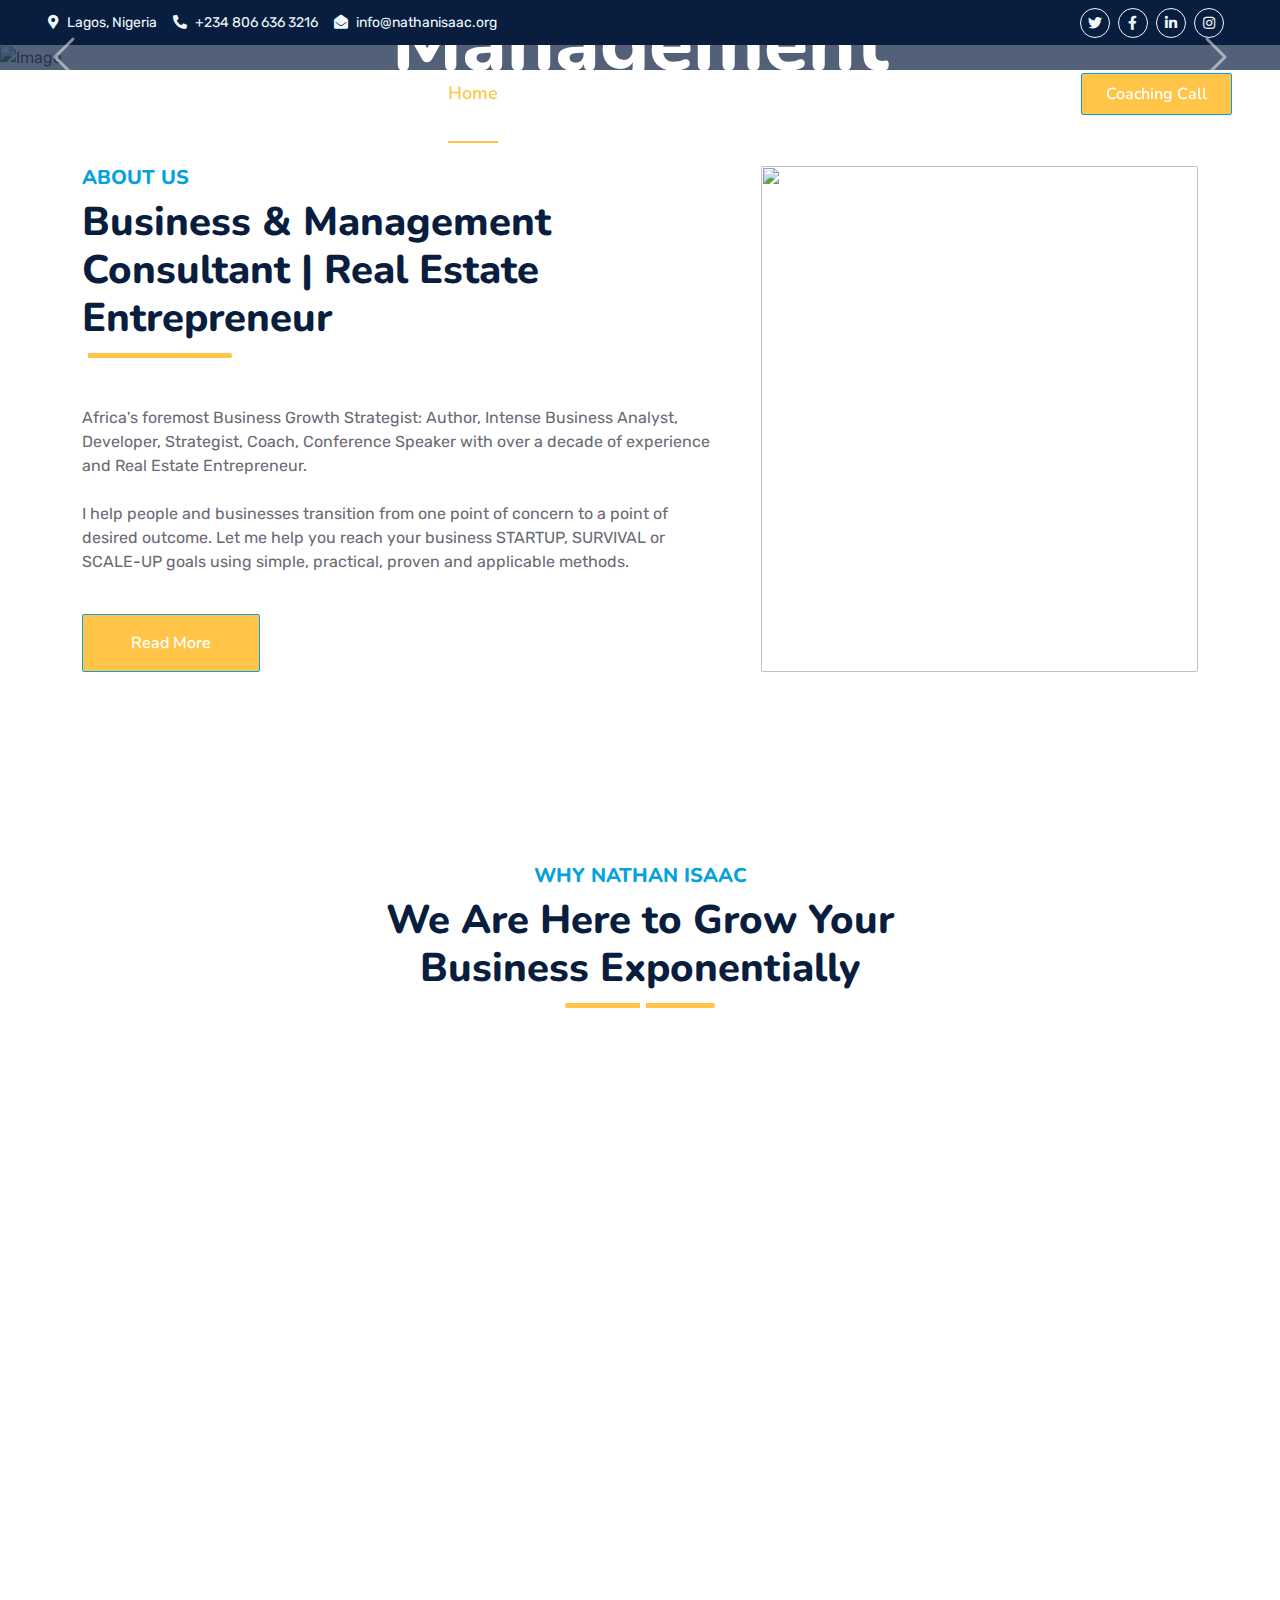
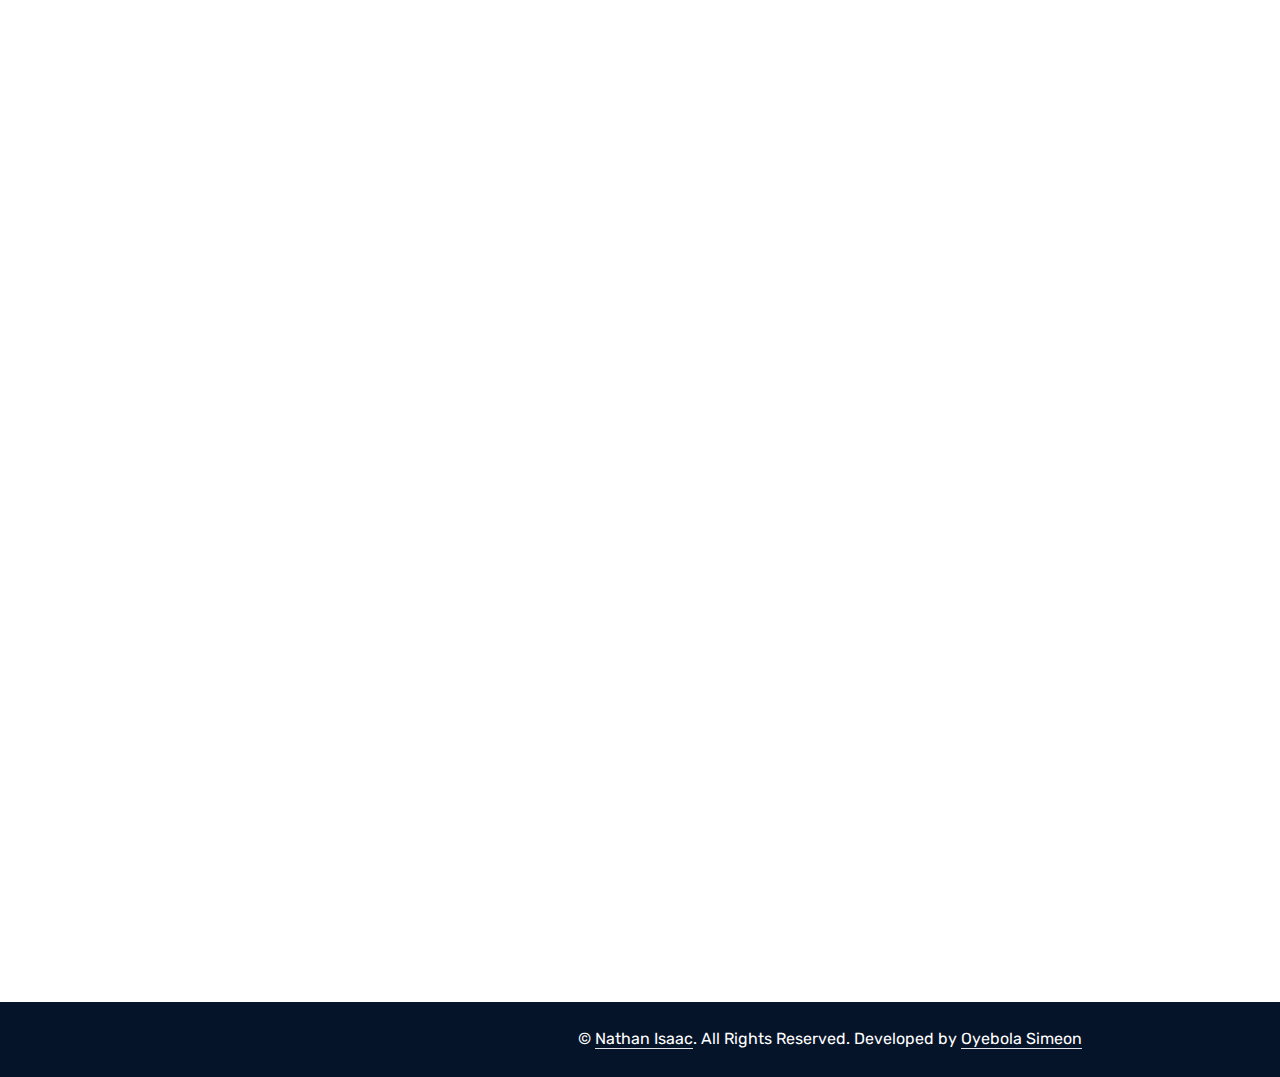
==== commit e806f67b: "updates made" ====
--- a/index.html
+++ b/index.html
@@ -84,7 +84,7 @@
                             <a href="detail.html" class="dropdown-item">Mission</a>
                             <a href="detail.html" class="dropdown-item">Vision</a>
                             <a href="detail.html" class="dropdown-item">Core Values</a>
-                            <a href="detail.html" class="dropdown-item">Gallery</a>
+                            <a href="gallery.html" class="dropdown-item">Gallery</a>
                         </div>
                     </div>
                     <a href="service.html" class="nav-item nav-link">Services</a>
@@ -456,8 +456,8 @@
             <div class="row g-5">
                 <div class="col-lg-7">
                     <div class="section-title position-relative pb-3 mb-5">
-                        <h5 class="fw-bold text-primary text-uppercase">Request A Quote</h5>
-                        <h1 class="mb-0">Need A Free Quote? Please Feel Free to Contact Us</h1>
+                        <h5 class="fw-bold text-primary text-uppercase">Request A Service</h5>
+                        <h1 class="mb-0">In Need Of My Service? Please Feel Free to Contact Us</h1>
                     </div>
                     <div class="row gx-3">
                         <div class="col-sm-6 wow zoomIn" data-wow-delay="0.2s">
@@ -467,14 +467,14 @@
                             <h5 class="mb-4"><i class="fa fa-phone-alt text-primary me-3"></i>24 hrs telephone support</h5>
                         </div>
                     </div>
-                    <p class="mb-4">Eirmod sed tempor lorem ut dolores. Aliquyam sit sadipscing kasd ipsum. Dolor ea et dolore et at sea ea at dolor, justo ipsum duo rebum sea invidunt voluptua. Eos vero eos vero ea et dolore eirmod et. Dolores diam duo invidunt lorem. Elitr ut dolores magna sit. Sea dolore sanctus sed et. Takimata takimata sanctus sed.</p>
+                    <!-- <p class="mb-4">Eirmod sed tempor lorem ut dolores. Aliquyam sit sadipscing kasd ipsum. Dolor ea et dolore et at sea ea at dolor, justo ipsum duo rebum sea invidunt voluptua. Eos vero eos vero ea et dolore eirmod et. Dolores diam duo invidunt lorem. Elitr ut dolores magna sit. Sea dolore sanctus sed et. Takimata takimata sanctus sed.</p> -->
                     <div class="d-flex align-items-center mt-2 wow zoomIn" data-wow-delay="0.6s">
                         <div class="bg-primary d-flex align-items-center justify-content-center rounded" style="width: 60px; height: 60px;">
                             <i class="fa fa-phone-alt text-white"></i>
                         </div>
                         <div class="ps-4">
                             <h5 class="mb-2">Call to ask any question</h5>
-                            <h4 class="text-primary mb-0">+012 345 6789</h4>
+                            <h4 class="text-primary mb-0">+234 806 636 3216</h4>
                         </div>
                     </div>
                 </div>
@@ -491,9 +491,9 @@
                                 <div class="col-12">
                                     <select class="form-select bg-light border-0" style="height: 55px;">
                                         <option selected>Select A Service</option>
-                                        <option value="1">Service 1</option>
-                                        <option value="2">Service 2</option>
-                                        <option value="3">Service 3</option>
+                                        <option value="Coaching Call">Coaching Call</option>
+                                        <option value="Business Consulting">Business Consulting</option>
+                                        <option value="Conference/Event/Public Speaking">Conference/Event/Public Speaking</option>
                                     </select>
                                 </div>
                                 <div class="col-12">
@@ -517,12 +517,12 @@
         <div class="container py-5">
             <div class="section-title text-center position-relative pb-3 mb-4 mx-auto" style="max-width: 600px;">
                 <h5 class="fw-bold text-primary text-uppercase">Testimonial</h5>
-                <h1 class="mb-0">What Our Clients Say About Our Digital Services</h1>
+                <h1 class="mb-0">What Our Clients Say.</h1>
             </div>
             <div class="owl-carousel testimonial-carousel wow fadeInUp" data-wow-delay="0.6s">
                 <div class="testimonial-item bg-light my-4">
                     <div class="d-flex align-items-center border-bottom pt-5 pb-4 px-5">
-                        <img class="img-fluid rounded" src="img/testimonial-1.jpg" style="width: 60px; height: 60px;" >
+                        <img class="img-fluid rounded" src="assets/img-1.jpg" style="width: 60px; height: 60px;" >
                         <div class="ps-4">
                             <h4 class="text-primary mb-1">Client Name</h4>
                             <small class="text-uppercase">Profession</small>
@@ -534,7 +534,7 @@
                 </div>
                 <div class="testimonial-item bg-light my-4">
                     <div class="d-flex align-items-center border-bottom pt-5 pb-4 px-5">
-                        <img class="img-fluid rounded" src="img/testimonial-2.jpg" style="width: 60px; height: 60px;" >
+                        <img class="img-fluid rounded" src="assets/img-2.jpg" style="width: 60px; height: 60px;" >
                         <div class="ps-4">
                             <h4 class="text-primary mb-1">Client Name</h4>
                             <small class="text-uppercase">Profession</small>
@@ -546,7 +546,7 @@
                 </div>
                 <div class="testimonial-item bg-light my-4">
                     <div class="d-flex align-items-center border-bottom pt-5 pb-4 px-5">
-                        <img class="img-fluid rounded" src="img/testimonial-3.jpg" style="width: 60px; height: 60px;" >
+                        <img class="img-fluid rounded" src="assets/img-1.jpg" style="width: 60px; height: 60px;" >
                         <div class="ps-4">
                             <h4 class="text-primary mb-1">Client Name</h4>
                             <small class="text-uppercase">Profession</small>
@@ -558,7 +558,7 @@
                 </div>
                 <div class="testimonial-item bg-light my-4">
                     <div class="d-flex align-items-center border-bottom pt-5 pb-4 px-5">
-                        <img class="img-fluid rounded" src="img/testimonial-4.jpg" style="width: 60px; height: 60px;" >
+                        <img class="img-fluid rounded" src="assets/img-2.jpg" style="width: 60px; height: 60px;" >
                         <div class="ps-4">
                             <h4 class="text-primary mb-1">Client Name</h4>
                             <small class="text-uppercase">Profession</small>
@@ -578,8 +578,8 @@
     <div class="container-fluid py-5 wow fadeInUp" data-wow-delay="0.1s">
         <div class="container py-5">
             <div class="section-title text-center position-relative pb-3 mb-5 mx-auto" style="max-width: 600px;">
-                <h5 class="fw-bold text-primary text-uppercase">Team Members</h5>
-                <h1 class="mb-0">Professional Stuffs Ready to Help Your Business</h1>
+                <h5 class="fw-bold text-primary text-uppercase">Resources</h5>
+                <h1 class="mb-0">See What We Have Made Available To You</h1>
             </div>
             <div class="row g-5">
                 <div class="col-lg-4 wow slideInUp" data-wow-delay="0.3s">
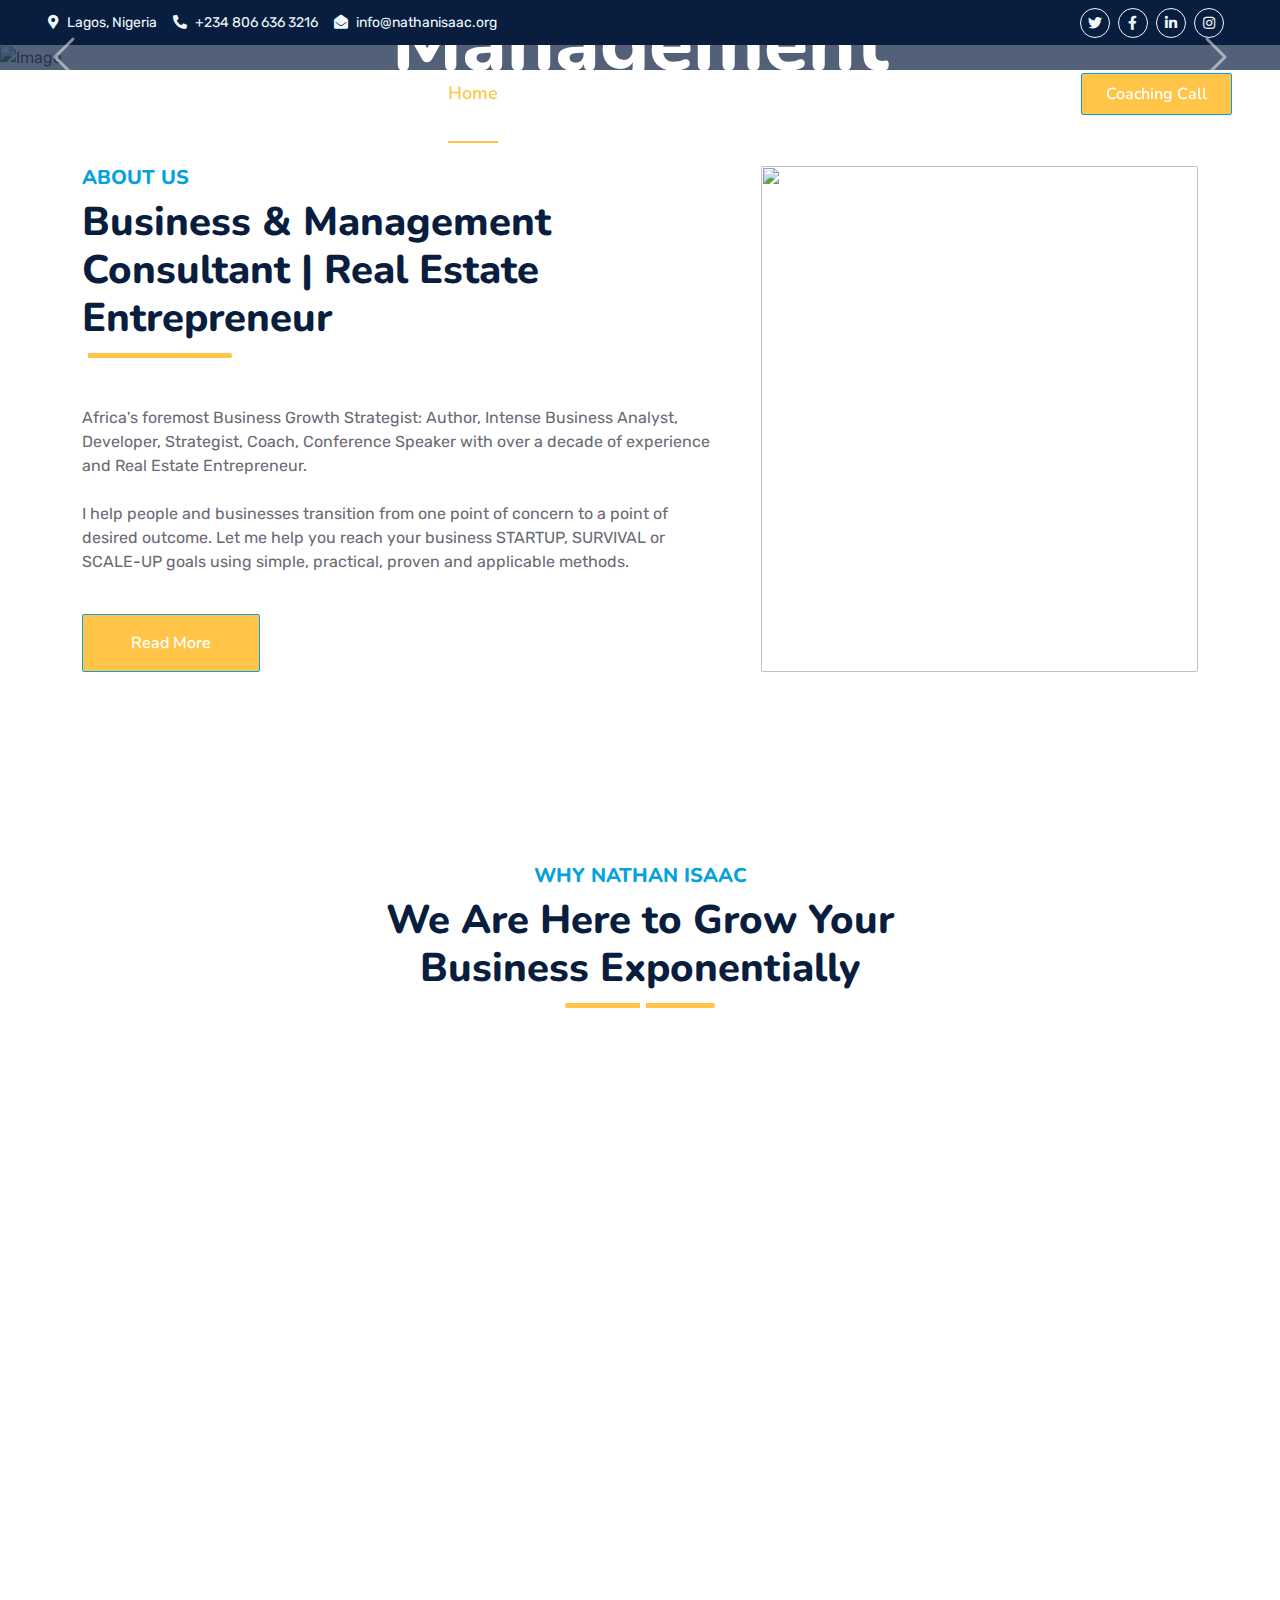
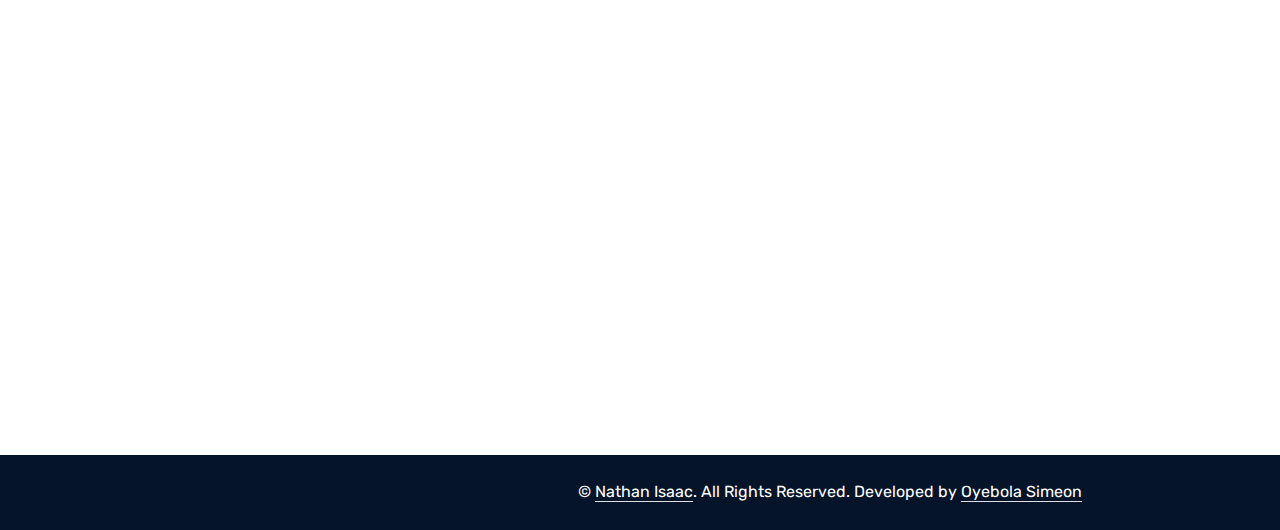
==== commit e50008cd: "updates on blog" ====
--- a/index.html
+++ b/index.html
@@ -299,7 +299,7 @@
 
 
     <!-- Service Start -->
-    <div class="container-fluid py-5 wow fadeInUp" data-wow-delay="0.1s">
+    <!-- <div class="container-fluid py-5 wow fadeInUp" data-wow-delay="0.1s">
         <div class="container py-5">
             <div class="section-title text-center position-relative pb-3 mb-5 mx-auto" style="max-width: 600px;">
                 <h5 class="fw-bold text-primary text-uppercase">Our Services</h5>
@@ -375,12 +375,12 @@
                 </div>
             </div>
         </div>
-    </div>
+    </div> -->
     <!-- Service End -->
 
 
     <!-- Pricing Plan Start -->
-    <div class="container-fluid py-5 wow fadeInUp" data-wow-delay="0.1s">
+    <!-- <div class="container-fluid py-5 wow fadeInUp" data-wow-delay="0.1s">
         <div class="container py-5">
             <div class="section-title text-center position-relative pb-3 mb-5 mx-auto" style="max-width: 600px;">
                 <h5 class="fw-bold text-primary text-uppercase">Pricing Plans</h5>
@@ -446,7 +446,7 @@
                 </div>
             </div>
         </div>
-    </div>
+    </div> -->
     <!-- Pricing Plan End -->
 
 
@@ -640,61 +640,80 @@
 
 
     <!-- Blog Start -->
+
+    <!-- Dolapo Work On this section For Individual Pages -->
     <div class="container-fluid py-5 wow fadeInUp" data-wow-delay="0.1s">
         <div class="container py-5">
             <div class="section-title text-center position-relative pb-3 mb-5 mx-auto" style="max-width: 600px;">
                 <h5 class="fw-bold text-primary text-uppercase">Latest Blog</h5>
-                <h1 class="mb-0">Read The Latest Articles from Our Blog Post</h1>
+                <h1 class="mb-0">Read Articles from Our Post</h1>
             </div>
             <div class="row g-5">
-                <div class="col-lg-4 wow slideInUp" data-wow-delay="0.3s">
+                <div class="col-lg-3 wow slideInUp" data-wow-delay="0.3s">
                     <div class="blog-item bg-light rounded overflow-hidden">
                         <div class="blog-img position-relative overflow-hidden">
                             <img class="img-fluid" src="img/blog-1.jpg" alt="">
-                            <a class="position-absolute top-0 start-0 bg-primary text-white rounded-end mt-5 py-2 px-4" href="">Web Design</a>
+                            <a class="position-absolute top-0 start-0 bg-primary text-white rounded-end mt-5 py-2 px-4" href="business-blogs.html">Business Blogs</a>
                         </div>
                         <div class="p-4">
-                            <div class="d-flex mb-3">
+                            <!-- <div class="d-flex mb-3">
                                 <small class="me-3"><i class="far fa-user text-primary me-2"></i>John Doe</small>
                                 <small><i class="far fa-calendar-alt text-primary me-2"></i>01 Jan, 2045</small>
                             </div>
                             <h4 class="mb-3">How to build a website</h4>
-                            <p>Dolor et eos labore stet justo sed est sed sed sed dolor stet amet</p>
-                            <a class="text-uppercase" href="">Read More <i class="bi bi-arrow-right"></i></a>
-                        </div>
-                    </div>
-                </div>
-                <div class="col-lg-4 wow slideInUp" data-wow-delay="0.6s">
+                            <p>Dolor et eos labore stet justo sed est sed sed sed dolor stet amet</p> -->
+                            <a class="text-uppercase" href="business-blogs.html">Read More <i class="bi bi-arrow-right"></i></a>
+                        </div>
+                    </div>
+                </div>
+                <div class="col-lg-3 wow slideInUp" data-wow-delay="0.6s">
                     <div class="blog-item bg-light rounded overflow-hidden">
                         <div class="blog-img position-relative overflow-hidden">
                             <img class="img-fluid" src="img/blog-2.jpg" alt="">
-                            <a class="position-absolute top-0 start-0 bg-primary text-white rounded-end mt-5 py-2 px-4" href="">Web Design</a>
+                            <a class="position-absolute top-0 start-0 bg-primary text-white rounded-end mt-5 py-2 px-4" href="finance-blogs.html">Finance Blog</a>
                         </div>
                         <div class="p-4">
-                            <div class="d-flex mb-3">
+                            <!-- <div class="d-flex mb-3">
                                 <small class="me-3"><i class="far fa-user text-primary me-2"></i>John Doe</small>
                                 <small><i class="far fa-calendar-alt text-primary me-2"></i>01 Jan, 2045</small>
                             </div>
                             <h4 class="mb-3">How to build a website</h4>
-                            <p>Dolor et eos labore stet justo sed est sed sed sed dolor stet amet</p>
-                            <a class="text-uppercase" href="">Read More <i class="bi bi-arrow-right"></i></a>
-                        </div>
-                    </div>
-                </div>
-                <div class="col-lg-4 wow slideInUp" data-wow-delay="0.9s">
+                            <p>Dolor et eos labore stet justo sed est sed sed sed dolor stet amet</p> -->
+                            <a class="text-uppercase" href="finance-blogs.html">Read More <i class="bi bi-arrow-right"></i></a>
+                        </div>
+                    </div>
+                </div>
+                <div class="col-lg-3 wow slideInUp" data-wow-delay="0.9s">
                     <div class="blog-item bg-light rounded overflow-hidden">
                         <div class="blog-img position-relative overflow-hidden">
                             <img class="img-fluid" src="img/blog-3.jpg" alt="">
-                            <a class="position-absolute top-0 start-0 bg-primary text-white rounded-end mt-5 py-2 px-4" href="">Web Design</a>
+                            <a class="position-absolute top-0 start-0 bg-primary text-white rounded-end mt-5 py-2 px-4" href="faith-blogs.html">Faith Blogs</a>
                         </div>
                         <div class="p-4">
-                            <div class="d-flex mb-3">
+                            <!-- <div class="d-flex mb-3">
                                 <small class="me-3"><i class="far fa-user text-primary me-2"></i>John Doe</small>
                                 <small><i class="far fa-calendar-alt text-primary me-2"></i>01 Jan, 2045</small>
                             </div>
                             <h4 class="mb-3">How to build a website</h4>
-                            <p>Dolor et eos labore stet justo sed est sed sed sed dolor stet amet</p>
-                            <a class="text-uppercase" href="">Read More <i class="bi bi-arrow-right"></i></a>
+                            <p>Dolor et eos labore stet justo sed est sed sed sed dolor stet amet</p> -->
+                            <a class="text-uppercase" href="faith-blogs.html">Read More <i class="bi bi-arrow-right"></i></a>
+                        </div>
+                    </div>
+                </div>
+                <div class="col-lg-3 wow slideInUp" data-wow-delay="0.9s">
+                    <div class="blog-item bg-light rounded overflow-hidden">
+                        <div class="blog-img position-relative overflow-hidden">
+                            <img class="img-fluid" src="img/blog-3.jpg" alt="">
+                            <a class="position-absolute top-0 start-0 bg-primary text-white rounded-end mt-5 py-2 px-4" href="self-care-blogs.html">Self Help Blogs</a>
+                        </div>
+                        <div class="p-4">
+                            <!-- <div class="d-flex mb-3">
+                                <small class="me-3"><i class="far fa-user text-primary me-2"></i>John Doe</small>
+                                <small><i class="far fa-calendar-alt text-primary me-2"></i>01 Jan, 2045</small>
+                            </div>
+                            <h4 class="mb-3">How to build a website</h4>
+                            <p>Dolor et eos labore stet justo sed est sed sed sed dolor stet amet</p> -->
+                            <a class="text-uppercase" href="self-care-blogs.html">Read More <i class="bi bi-arrow-right"></i></a>
                         </div>
                     </div>
                 </div>
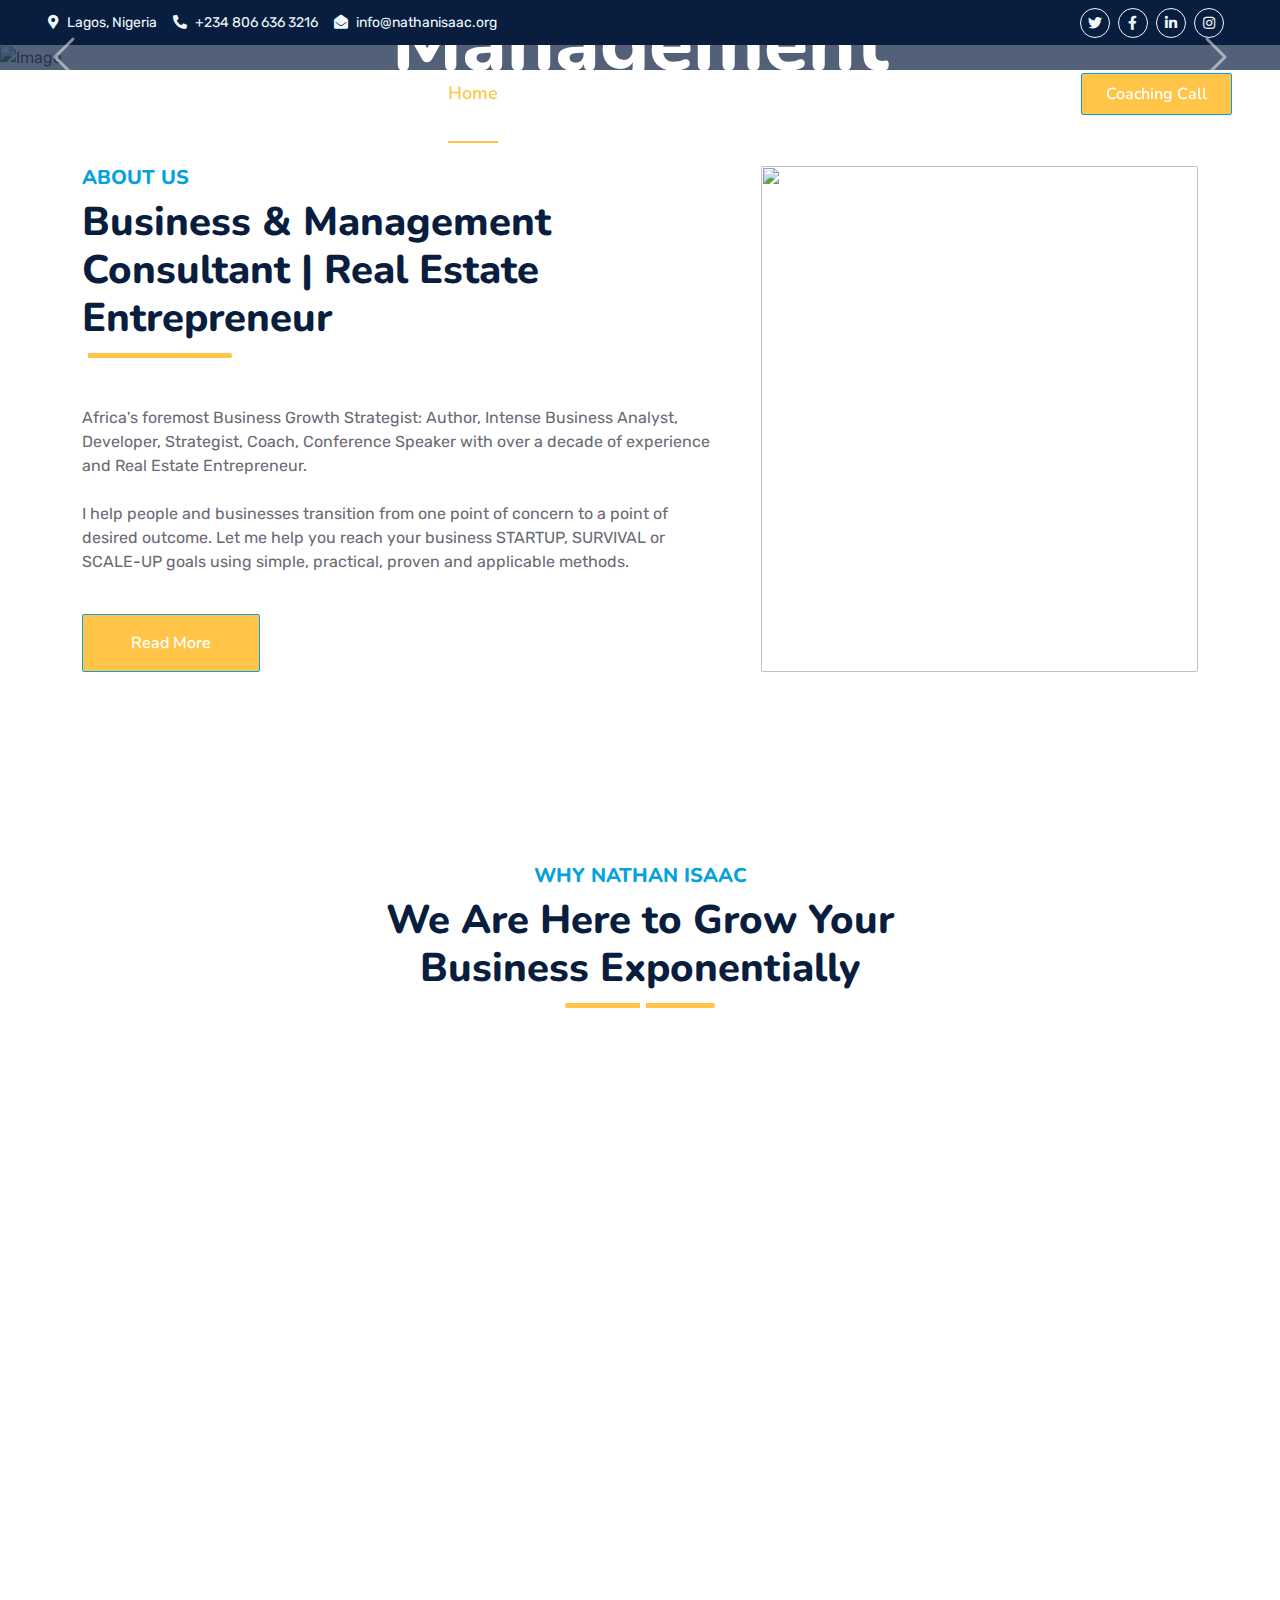
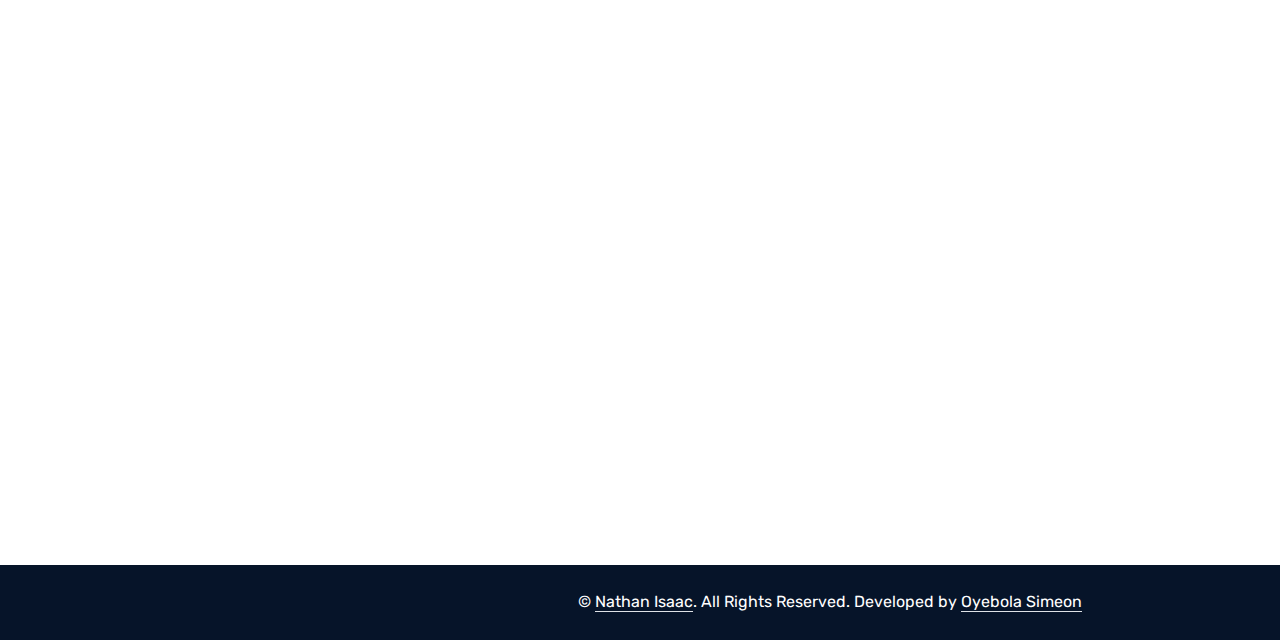
==== commit caa4f25f: "updates" ====
--- a/index.html
+++ b/index.html
@@ -271,7 +271,7 @@
                 </div>
                 <div class="col-lg-4  wow zoomIn" data-wow-delay="0.9s" style="min-height: 350px;">
                     <div class="position-relative h-100">
-                        <img class="position-relative w-100 h-100 rounded wow zoomIn" style="border-radius: 30px 30px !important;" data-wow-delay="0.1s" src="img/nathan.png" style="object-fit: cover;">
+                        <img class="position-relative w-100 h-100 rounded wow zoomIn" style="border-radius: 30px 30px !important;" data-wow-delay="0.1s" src="assets/emblem.png" style="object-fit: cover;">
                     </div>
                 </div>
                 <div class="col-lg-4">
@@ -457,7 +457,7 @@
                 <div class="col-lg-7">
                     <div class="section-title position-relative pb-3 mb-5">
                         <h5 class="fw-bold text-primary text-uppercase">Request A Service</h5>
-                        <h1 class="mb-0">In Need Of My Service? Please Feel Free to Contact Us</h1>
+                        <h1 class="mb-0">In Need Of My Service? Please Feel Free to Contact Me</h1>
                     </div>
                     <div class="row gx-3">
                         <div class="col-sm-6 wow zoomIn" data-wow-delay="0.2s">
@@ -585,51 +585,53 @@
                 <div class="col-lg-4 wow slideInUp" data-wow-delay="0.3s">
                     <div class="team-item bg-light rounded overflow-hidden">
                         <div class="team-img position-relative overflow-hidden">
-                            <img class="img-fluid w-100" src="img/team-1.jpg" alt="">
-                            <div class="team-social">
+                            <img class="img-fluid" style="width: 100%; height: 50vh;" src="assets/book1.jpg" alt="">
+                            <!-- <div class="team-social">
                                 <a class="btn btn-lg btn-primary btn-lg-square rounded" href=""><i class="fab fa-twitter fw-normal"></i></a>
                                 <a class="btn btn-lg btn-primary btn-lg-square rounded" href=""><i class="fab fa-facebook-f fw-normal"></i></a>
                                 <a class="btn btn-lg btn-primary btn-lg-square rounded" href=""><i class="fab fa-instagram fw-normal"></i></a>
                                 <a class="btn btn-lg btn-primary btn-lg-square rounded" href=""><i class="fab fa-linkedin-in fw-normal"></i></a>
-                            </div>
+                            </div> -->
                         </div>
                         <div class="text-center py-4">
-                            <h4 class="text-primary">Full Name</h4>
-                            <p class="text-uppercase m-0">Designation</p>
+                            <h4 class="text-primary">Pocket Without Holes</h4>
+                            <p class="text-uppercase m-0">Coming Soon</p>
                         </div>
                     </div>
                 </div>
                 <div class="col-lg-4 wow slideInUp" data-wow-delay="0.6s">
                     <div class="team-item bg-light rounded overflow-hidden">
                         <div class="team-img position-relative overflow-hidden">
-                            <img class="img-fluid w-100" src="img/team-2.jpg" alt="">
-                            <div class="team-social">
+                            <img class="img-fluid" style="width: 100%; height: 50vh;" src="assets/book1.jpg" alt="">
+                            <!-- <div class="team-social">
                                 <a class="btn btn-lg btn-primary btn-lg-square rounded" href=""><i class="fab fa-twitter fw-normal"></i></a>
                                 <a class="btn btn-lg btn-primary btn-lg-square rounded" href=""><i class="fab fa-facebook-f fw-normal"></i></a>
                                 <a class="btn btn-lg btn-primary btn-lg-square rounded" href=""><i class="fab fa-instagram fw-normal"></i></a>
                                 <a class="btn btn-lg btn-primary btn-lg-square rounded" href=""><i class="fab fa-linkedin-in fw-normal"></i></a>
-                            </div>
+                            </div> -->
                         </div>
                         <div class="text-center py-4">
-                            <h4 class="text-primary">Full Name</h4>
-                            <p class="text-uppercase m-0">Designation</p>
+                           
+                            <h4 class="text-primary">Pocket Without Holes</h4>
+                            <p class="text-uppercase m-0">Coming Soon</p>
                         </div>
                     </div>
                 </div>
                 <div class="col-lg-4 wow slideInUp" data-wow-delay="0.9s">
                     <div class="team-item bg-light rounded overflow-hidden">
                         <div class="team-img position-relative overflow-hidden">
-                            <img class="img-fluid w-100" src="img/team-3.jpg" alt="">
-                            <div class="team-social">
+                            <img class="img-fluid" style="width: 100%; height: 50vh;" src="assets/book1.jpg" alt="">
+                            <!-- <div class="team-social">
                                 <a class="btn btn-lg btn-primary btn-lg-square rounded" href=""><i class="fab fa-twitter fw-normal"></i></a>
                                 <a class="btn btn-lg btn-primary btn-lg-square rounded" href=""><i class="fab fa-facebook-f fw-normal"></i></a>
                                 <a class="btn btn-lg btn-primary btn-lg-square rounded" href=""><i class="fab fa-instagram fw-normal"></i></a>
                                 <a class="btn btn-lg btn-primary btn-lg-square rounded" href=""><i class="fab fa-linkedin-in fw-normal"></i></a>
-                            </div>
+                            </div> -->
                         </div>
                         <div class="text-center py-4">
-                            <h4 class="text-primary">Full Name</h4>
-                            <p class="text-uppercase m-0">Designation</p>
+                           
+                            <h4 class="text-primary">Pocket Without Holes</h4>
+                            <p class="text-uppercase m-0">Coming Soon</p>
                         </div>
                     </div>
                 </div>
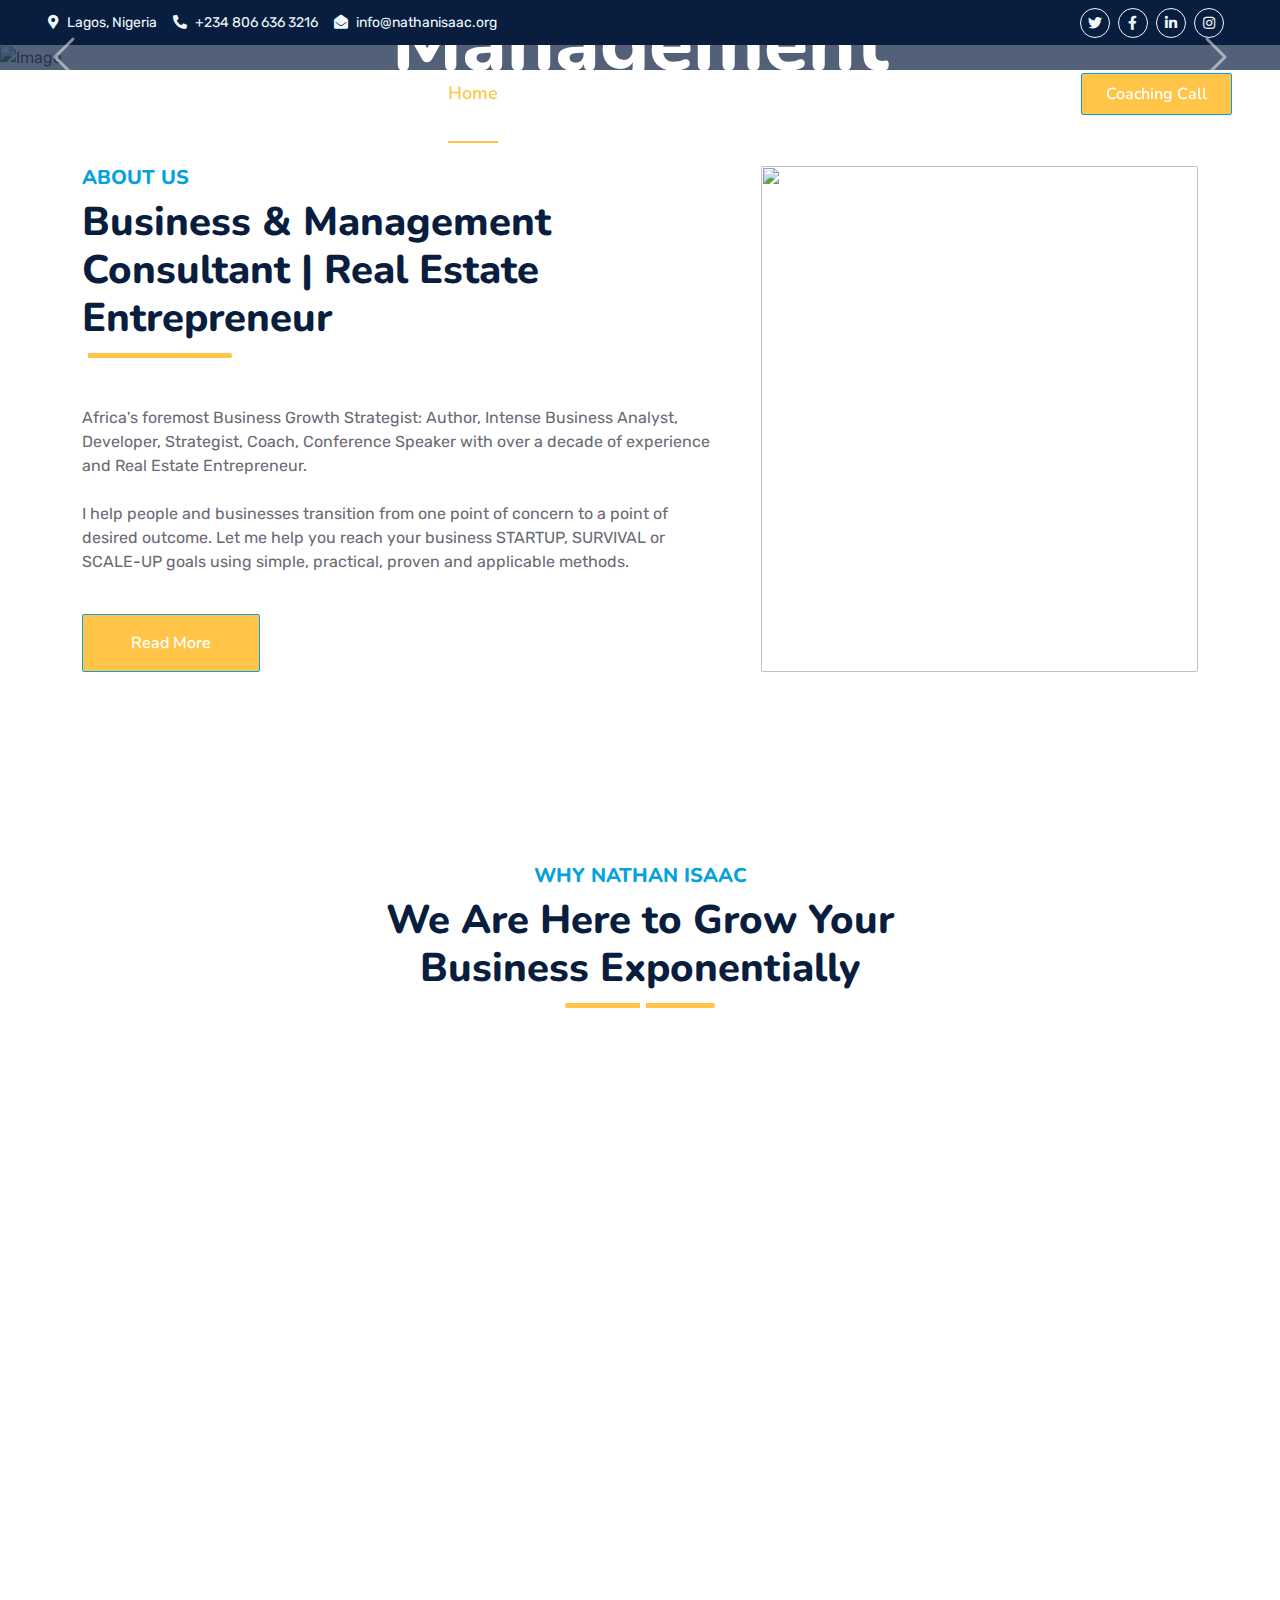
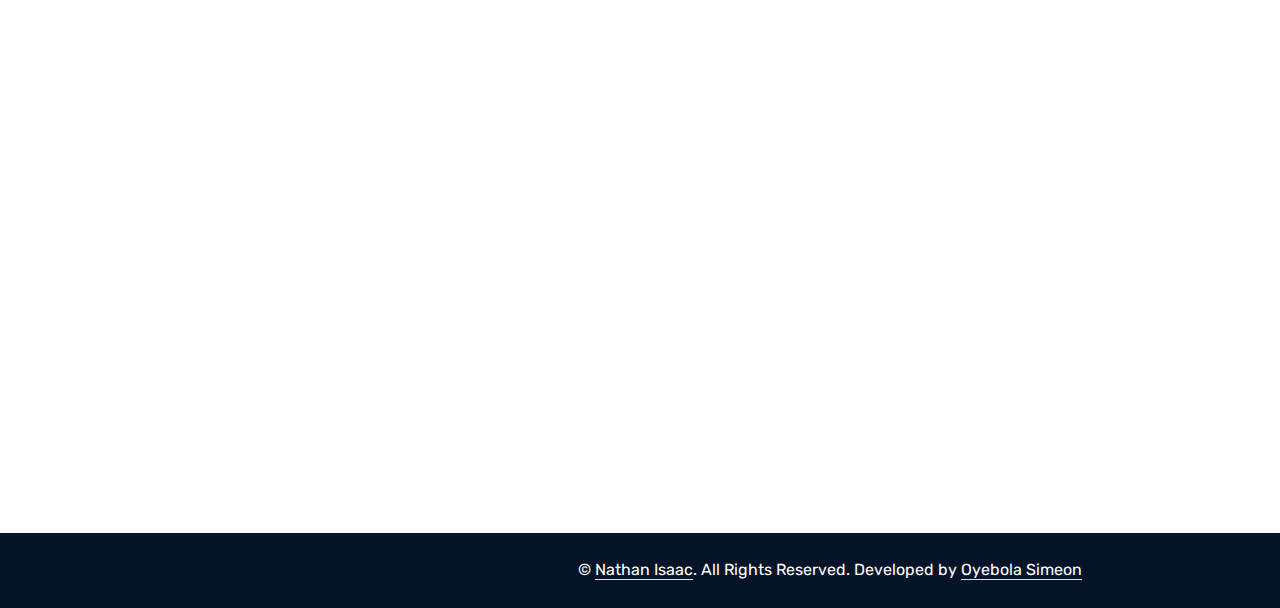
==== commit 974471c6: "partners fixes" ====
--- a/index.html
+++ b/index.html
@@ -730,15 +730,12 @@
         <div class="container py-5 mb-5">
             <div class="bg-white">
                 <div class="owl-carousel vendor-carousel">
-                    <img src="img/vendor-1.jpg" alt="">
-                    <img src="img/vendor-2.jpg" alt="">
-                    <img src="img/vendor-3.jpg" alt="">
-                    <img src="img/vendor-4.jpg" alt="">
-                    <img src="img/vendor-5.jpg" alt="">
-                    <img src="img/vendor-6.jpg" alt="">
-                    <img src="img/vendor-7.jpg" alt="">
-                    <img src="img/vendor-8.jpg" alt="">
-                    <img src="img/vendor-9.jpg" alt="">
+                    <img src="partners/pwan.png" alt="">
+                    <img src="partners/access.png" alt="">
+                    <img src="partners/hotr.jpg" alt="">
+                    <img src="partners/wac.jpg" alt="">
+                    <img src="partners/gemstone.jpg" alt="">
+                    <img src="partners/abia.jpeg" alt="">
                 </div>
             </div>
         </div>
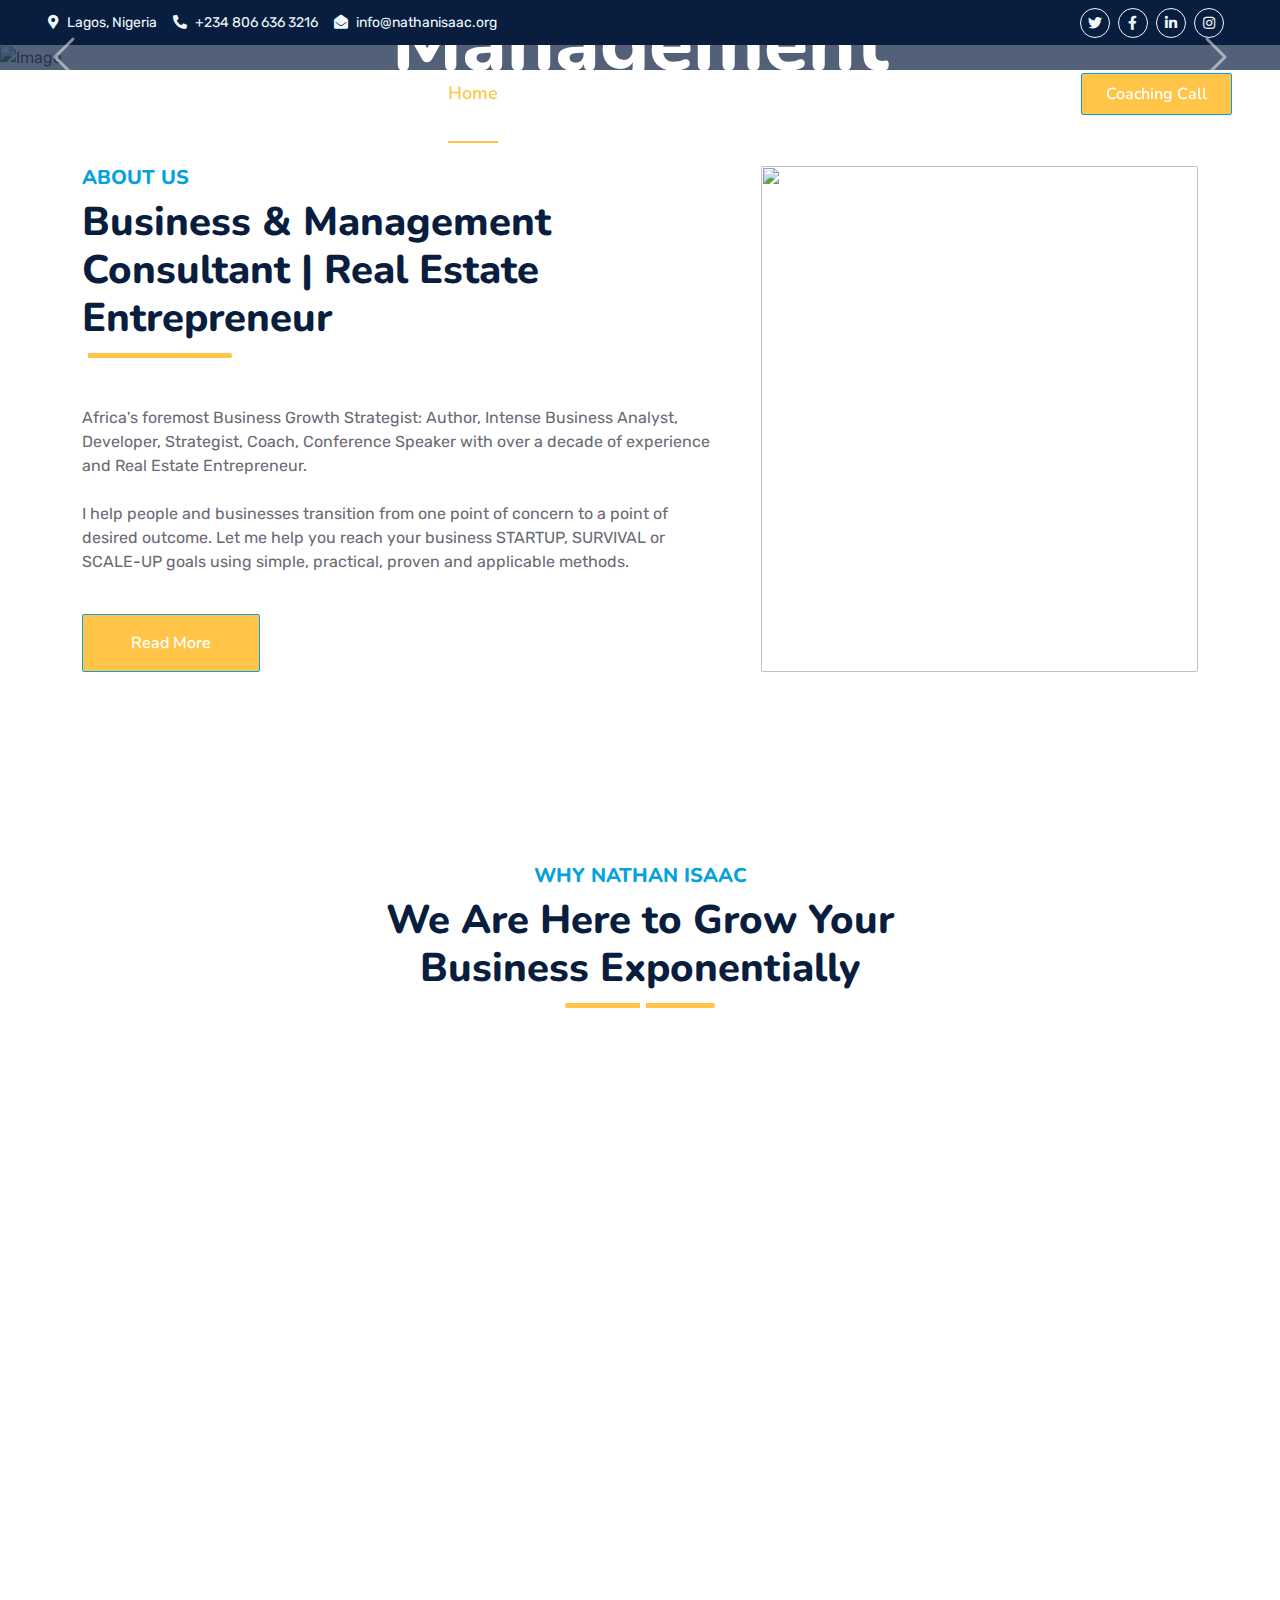
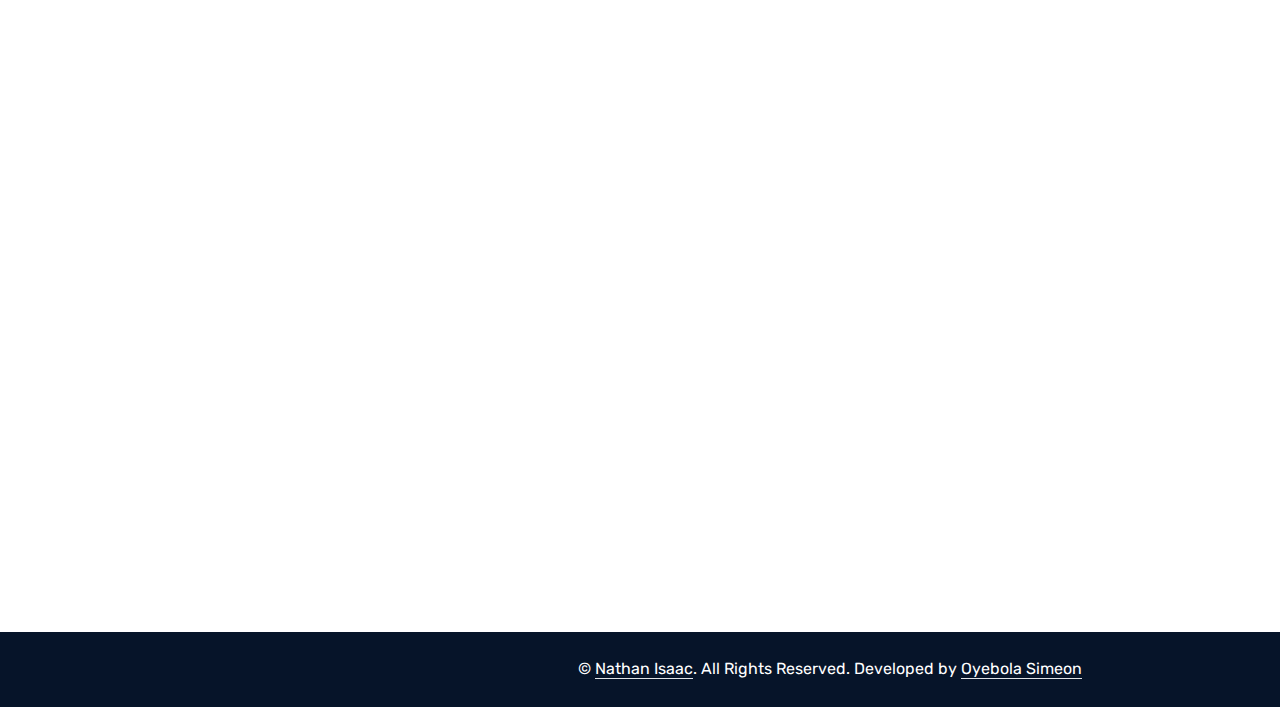
==== commit 8b705b94: "navigation" ====
--- a/index.html
+++ b/index.html
@@ -83,7 +83,7 @@
                             <a href="profile.html" class="dropdown-item">Profile</a>
                             <a href="detail.html" class="dropdown-item">Mission</a>
                             <a href="detail.html" class="dropdown-item">Vision</a>
-                            <a href="detail.html" class="dropdown-item">Core Values</a>
+                            <a href="core-values.html" class="dropdown-item">Core Values</a>
                             <a href="gallery.html" class="dropdown-item">Gallery</a>
                         </div>
                     </div>
